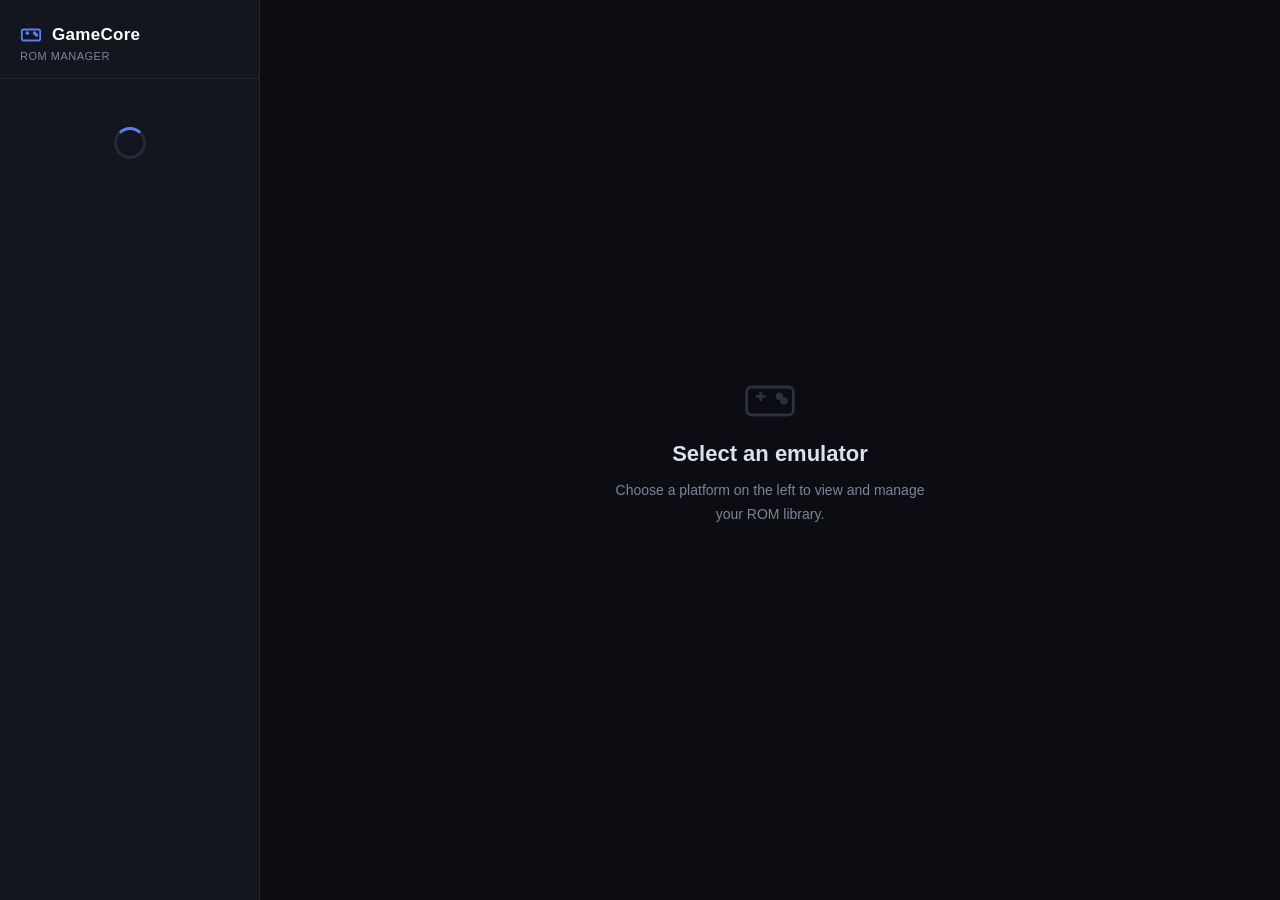
==== addons/rom-manager/web/index.html @ 2604e0b7 "rom-manager: show cleaned game titles like the TV UI Cards now display clean_name() (tags like '(Eur" ====
<!DOCTYPE html>
<html lang="en">
<head>
<meta charset="UTF-8">
<meta name="viewport" content="width=device-width, initial-scale=1.0">
<title>GameCore — ROM Manager</title>
<link rel="stylesheet" href="gamecore-nav.css">
<script src="gamecore-nav.js" defer></script>
<style>
/* The shared nav bar is fixed at the top — shrink the full-height panes. */
body.gc-nav-present #sidebar,
body.gc-nav-present #main { height: calc(100vh - 44px); }
</style>
<style>
*,*::before,*::after{box-sizing:border-box;margin:0;padding:0}
:root{
  --bg:        #0b0d12;
  --surface:   #13161e;
  --surface2:  #1c202c;
  --surface3:  #252a38;
  --border:    rgba(255,255,255,0.07);
  --text:      #dde1ed;
  --text2:     #7d8499;
  --accent:    #5c7cfa;
  --danger:    #f04040;
  --success:   #40d480;
  --radius:    10px;
  --sidebar-w: 260px;
  --font:      -apple-system,BlinkMacSystemFont,"Segoe UI",Roboto,sans-serif;
}
html,body{height:100%;overflow:hidden}
body{font-family:var(--font);background:var(--bg);color:var(--text);display:flex;font-size:14px}
::-webkit-scrollbar{width:6px;height:6px}
::-webkit-scrollbar-track{background:transparent}
::-webkit-scrollbar-thumb{background:var(--surface3);border-radius:3px}

#sidebar{
  width:var(--sidebar-w);min-width:var(--sidebar-w);height:100vh;
  background:var(--surface);border-right:1px solid var(--border);
  display:flex;flex-direction:column;overflow:hidden;
}
.sidebar-header{padding:24px 20px 16px;border-bottom:1px solid var(--border);flex-shrink:0}
.sidebar-logo{display:flex;align-items:center;gap:10px;font-weight:700;font-size:17px;letter-spacing:.3px;color:#fff}
.sidebar-logo svg{color:var(--accent)}
.sidebar-sub{margin-top:4px;font-size:11px;color:var(--text2);letter-spacing:.5px;text-transform:uppercase}
.emu-list{flex:1;overflow-y:auto;padding:8px 0}
.emu-item{
  display:flex;align-items:center;gap:12px;padding:10px 16px;cursor:pointer;
  border-left:3px solid transparent;transition:background .15s,border-color .15s;
  position:relative;user-select:none;
}
.emu-item:hover{background:var(--surface2)}
.emu-item.active{background:var(--surface2);border-left-color:var(--emu-color,var(--accent))}
.emu-item.active .emu-name{color:#fff}
.emu-icon{width:32px;height:32px;border-radius:6px;object-fit:contain;background:var(--surface3);padding:3px;flex-shrink:0}
.emu-info{flex:1;min-width:0}
.emu-name{font-weight:500;font-size:13px;white-space:nowrap;overflow:hidden;text-overflow:ellipsis}
.emu-platform{font-size:11px;color:var(--text2);margin-top:1px}
.emu-badge{
  background:var(--surface3);color:var(--text2);font-size:11px;font-weight:600;
  padding:2px 7px;border-radius:20px;flex-shrink:0;
}
.emu-item.active .emu-badge{background:var(--emu-color,var(--accent));color:#fff}

#main{flex:1;display:flex;flex-direction:column;height:100vh;overflow:hidden}
.top-bar{
  display:flex;align-items:center;justify-content:space-between;padding:18px 28px;
  border-bottom:1px solid var(--border);flex-shrink:0;background:var(--surface);gap:16px;
}
.top-bar-left{display:flex;align-items:center;gap:14px}
.platform-badge{font-size:12px;font-weight:600;padding:4px 12px;border-radius:20px;background:var(--emu-color,var(--accent));color:#fff;letter-spacing:.3px}
.top-title{font-size:18px;font-weight:700;color:#fff}
.btn{display:inline-flex;align-items:center;gap:7px;padding:8px 16px;border-radius:var(--radius);border:none;cursor:pointer;font-size:13px;font-weight:600;transition:opacity .15s,transform .1s}
.btn:active{transform:scale(.97)}
.btn-primary{background:var(--accent);color:#fff}
.btn-primary:hover{opacity:.88}
.btn-outline{background:transparent;color:var(--text);border:1px solid var(--border)}
.btn-outline:hover{background:var(--surface2);border-color:rgba(255,255,255,.15)}
.content{flex:1;overflow-y:auto;padding:28px}

.empty-state{display:flex;flex-direction:column;align-items:center;justify-content:center;height:100%;gap:16px;color:var(--text2);text-align:center}
.empty-icon{width:72px;height:72px;border:2px dashed var(--border);border-radius:50%;display:flex;align-items:center;justify-content:center;color:var(--text2)}
.empty-title{font-size:15px;font-weight:600;color:var(--text)}
.empty-sub{font-size:13px;max-width:280px;line-height:1.6}

.games-grid{display:grid;grid-template-columns:repeat(auto-fill,minmax(180px,1fr));gap:14px;margin-bottom:24px}
.game-card{background:var(--surface);border:1px solid var(--border);border-radius:var(--radius);overflow:hidden;display:flex;flex-direction:column;transition:border-color .15s,transform .15s;position:relative}
.game-card:hover{border-color:var(--emu-color,var(--accent));transform:translateY(-2px)}
.card-thumb{height:100px;background:linear-gradient(135deg,var(--surface2),var(--surface3));display:flex;align-items:center;justify-content:center;font-size:36px;flex-shrink:0;position:relative}
.card-ext{position:absolute;bottom:6px;right:8px;font-size:10px;font-weight:700;letter-spacing:.5px;background:rgba(0,0,0,.6);color:var(--text2);padding:2px 6px;border-radius:4px}
.card-body{padding:10px 12px;flex:1;display:flex;flex-direction:column;gap:4px}
.card-name{font-size:12px;font-weight:600;color:var(--text);word-break:break-all;line-height:1.4;display:-webkit-box;-webkit-line-clamp:2;-webkit-box-orient:vertical;overflow:hidden}
.card-size{font-size:11px;color:var(--text2);margin-top:auto}
.card-del{position:absolute;top:6px;right:6px;width:22px;height:22px;border-radius:50%;background:rgba(0,0,0,.7);color:#ff5555;border:none;cursor:pointer;display:flex;align-items:center;justify-content:center;font-size:14px;line-height:1;opacity:0;transition:opacity .15s,background .15s}
.game-card:hover .card-del{opacity:1}
.card-del:hover{background:var(--danger);color:#fff}

.drop-zone{border:2px dashed var(--border);border-radius:var(--radius);padding:28px;text-align:center;color:var(--text2);cursor:pointer;transition:border-color .2s,background .2s;display:flex;flex-direction:column;align-items:center;gap:10px}
.drop-zone:hover,.drop-zone.hover{border-color:var(--emu-color,var(--accent));background:rgba(92,124,250,.05);color:var(--text)}
.drop-zone svg{opacity:.5}
.drop-zone:hover svg,.drop-zone.hover svg{opacity:1}
.drop-zone input{display:none}

#drag-overlay{position:fixed;inset:0;background:rgba(11,13,18,.92);backdrop-filter:blur(6px);display:none;flex-direction:column;align-items:center;justify-content:center;gap:20px;z-index:100;pointer-events:none}
#drag-overlay.visible{display:flex}
.drag-overlay-box{width:420px;max-width:90vw;border:2px dashed var(--emu-color,var(--accent));border-radius:20px;padding:52px 40px;text-align:center;display:flex;flex-direction:column;align-items:center;gap:14px;animation:pulse 1.5s ease-in-out infinite}
.drag-overlay-box svg{color:var(--emu-color,var(--accent));opacity:.9}
.drag-title{font-size:20px;font-weight:700;color:#fff}
.drag-sub{font-size:14px;color:var(--text2)}
@keyframes pulse{0%,100%{box-shadow:0 0 0 0 rgba(92,124,250,.3)}50%{box-shadow:0 0 0 12px rgba(92,124,250,0)}}

#toasts{position:fixed;bottom:24px;right:24px;display:flex;flex-direction:column;gap:10px;z-index:200;width:340px}
.toast{background:var(--surface);border:1px solid var(--border);border-radius:var(--radius);padding:12px 14px;display:flex;flex-direction:column;gap:8px;box-shadow:0 8px 32px rgba(0,0,0,.5);animation:slideIn .2s ease}
@keyframes slideIn{from{transform:translateX(120%);opacity:0}to{transform:none;opacity:1}}
.toast-row{display:flex;align-items:center;gap:10px}
.toast-name{flex:1;font-size:12px;color:var(--text);white-space:nowrap;overflow:hidden;text-overflow:ellipsis;font-weight:500}
.toast-state{font-size:11px;color:var(--text2)}
.progress-bar{height:3px;background:var(--surface3);border-radius:2px;overflow:hidden}
.progress-fill{height:100%;background:var(--emu-color,var(--accent));border-radius:2px;transition:width .1s}

#welcome{display:flex;flex-direction:column;align-items:center;justify-content:center;height:100%;gap:12px;color:var(--text2);text-align:center}
#welcome h2{font-size:22px;color:var(--text);font-weight:700}
#welcome p{font-size:14px;max-width:320px;line-height:1.7}

.spinner{width:32px;height:32px;border:3px solid var(--surface3);border-top-color:var(--accent);border-radius:50%;animation:spin .6s linear infinite}
@keyframes spin{to{transform:rotate(360deg)}}

/* Overlay modal */
#overlay-modal{position:fixed;inset:0;background:rgba(0,0,0,.7);backdrop-filter:blur(6px);z-index:300;display:none;align-items:center;justify-content:center}
#overlay-modal.open{display:flex}
.om-box{background:var(--surface);border:1px solid var(--border);border-radius:16px;width:560px;max-width:95vw;overflow:hidden;display:flex;flex-direction:column}
.om-header{display:flex;align-items:center;justify-content:space-between;padding:20px 24px;border-bottom:1px solid var(--border)}
.om-title{font-size:16px;font-weight:700;color:#fff}
.om-close{background:none;border:none;color:var(--text2);cursor:pointer;font-size:22px;line-height:1;padding:0 4px;transition:color .15s}
.om-close:hover{color:#fff}
.om-body{padding:24px;display:flex;flex-direction:column;gap:20px}
.om-preview{width:100%;aspect-ratio:16/9;border-radius:10px;border:1px solid var(--border);background:var(--surface2);display:flex;align-items:center;justify-content:center;overflow:hidden;position:relative}
.om-preview img{width:100%;height:100%;object-fit:contain}
.om-preview .om-none{color:var(--text2);font-size:13px;display:flex;flex-direction:column;align-items:center;gap:8px}
.om-drop{border:2px dashed var(--border);border-radius:10px;padding:22px;text-align:center;cursor:pointer;transition:border-color .2s,background .2s;display:flex;flex-direction:column;align-items:center;gap:8px;color:var(--text2)}
.om-drop:hover,.om-drop.hover{border-color:var(--emu-color,var(--accent));background:rgba(92,124,250,.05);color:var(--text)}
.om-drop svg{opacity:.6}
.om-drop input{display:none}
.om-footer{display:flex;align-items:center;justify-content:space-between;padding:16px 24px;border-top:1px solid var(--border)}
.om-hint{font-size:12px;color:var(--text2)}
.btn-danger{background:transparent;color:var(--danger);border:1px solid var(--danger)}
.btn-danger:hover{background:var(--danger);color:#fff}
</style>
</head>
<body>

<aside id="sidebar">
  <div class="sidebar-header">
    <div class="sidebar-logo">
      <svg width="22" height="22" viewBox="0 0 24 24" fill="none" stroke="currentColor" stroke-width="2">
        <rect x="2" y="6" width="20" height="12" rx="2"/>
        <path d="M6 10h4M8 8v4"/>
        <circle cx="16" cy="10" r="1" fill="currentColor"/>
        <circle cx="18" cy="12" r="1" fill="currentColor"/>
      </svg>
      GameCore
    </div>
    <div class="sidebar-sub" id="sidebar-sub">ROM Manager</div>
  </div>
  <div class="emu-list" id="emu-list">
    <div style="padding:40px 20px;text-align:center"><div class="spinner" style="margin:0 auto"></div></div>
  </div>
</aside>

<main id="main">
  <div class="top-bar" id="top-bar" style="display:none">
    <div class="top-bar-left">
      <span class="platform-badge" id="top-badge">–</span>
      <span class="top-title" id="top-title">Select an emulator</span>
    </div>
    <button class="btn btn-outline" id="btn-overlay" onclick="openOverlayModal()" style="display:none">
      <svg width="14" height="14" viewBox="0 0 24 24" fill="none" stroke="currentColor" stroke-width="2"><rect x="2" y="4" width="20" height="16" rx="2"/><path d="M7 8h10M7 12h6"/></svg>
      Overlay
    </button>
    <button class="btn btn-primary" id="btn-add" onclick="triggerFileInput()">
      <svg width="14" height="14" viewBox="0 0 24 24" fill="none" stroke="currentColor" stroke-width="2.5"><path d="M12 5v14M5 12h14"/></svg>
      <span id="btn-add-label">Add ROMs</span>
    </button>
    <input type="file" id="file-input" multiple style="display:none" onchange="handleFileInput(this)">
  </div>

  <div class="content" id="content">
    <div id="welcome">
      <svg width="56" height="56" viewBox="0 0 24 24" fill="none" stroke="currentColor" stroke-width="1.2" opacity=".3">
        <rect x="2" y="6" width="20" height="12" rx="2"/>
        <path d="M6 10h4M8 8v4"/>
        <circle cx="16" cy="10" r="1" fill="currentColor"/>
        <circle cx="18" cy="12" r="1" fill="currentColor"/>
      </svg>
      <h2>Select an emulator</h2>
      <p>Choose a platform on the left to view and manage your ROM library.</p>
    </div>
  </div>
</main>

<div id="drag-overlay">
  <div class="drag-overlay-box" id="drag-box">
    <svg width="48" height="48" viewBox="0 0 24 24" fill="none" stroke="currentColor" stroke-width="1.5">
      <path d="M21 15v4a2 2 0 0 1-2 2H5a2 2 0 0 1-2-2v-4"/>
      <polyline points="17 8 12 3 7 8"/>
      <line x1="12" y1="3" x2="12" y2="15"/>
    </svg>
    <div class="drag-title">Drop to add ROMs</div>
    <div class="drag-sub" id="drag-sub-text">Select an emulator first</div>
  </div>
</div>

<!-- Overlay modal -->
<div id="overlay-modal">
  <div class="om-box">
    <div class="om-header">
      <span class="om-title" id="om-title">Overlay — —</span>
      <button class="om-close" onclick="closeOverlayModal()">×</button>
    </div>
    <div class="om-body">
      <div class="om-preview" id="om-preview">
        <div class="om-none" id="om-none">
          <svg width="36" height="36" viewBox="0 0 24 24" fill="none" stroke="currentColor" stroke-width="1.2"><rect x="2" y="4" width="20" height="16" rx="2"/><path d="M7 8h10M7 12h6"/></svg>
          No overlay set
        </div>
        <img id="om-img" src="" alt="" style="display:none" onload="omImgLoaded()" onerror="omImgError()">
      </div>
      <label class="om-drop" id="om-drop"
             ondragover="omDzOver(event,this)" ondragleave="omDzLeave(this)" ondrop="omDzDrop(event)">
        <svg width="24" height="24" viewBox="0 0 24 24" fill="none" stroke="currentColor" stroke-width="1.5">
          <path d="M21 15v4a2 2 0 0 1-2 2H5a2 2 0 0 1-2-2v-4"/>
          <polyline points="17 8 12 3 7 8"/>
          <line x1="12" y1="3" x2="12" y2="15"/>
        </svg>
        <span style="font-size:13px;font-weight:600">Drop a PNG here or click to browse</span>
        <span style="font-size:12px">Recommended: 1920×1080 PNG with transparent center</span>
        <input type="file" accept="image/png,image/jpeg,image/webp" onchange="omFileInput(this)">
      </label>
    </div>
    <div class="om-footer">
      <span class="om-hint" id="om-hint"></span>
      <div style="display:flex;gap:10px">
        <button class="btn btn-danger" id="om-delete" onclick="deleteOverlay()" style="display:none">Remove</button>
        <button class="btn btn-outline" onclick="closeOverlayModal()">Close</button>
      </div>
    </div>
  </div>
</div>

<div id="toasts"></div>

<script>
// ROM API is served by this addon (same origin); icons and overlays live on
// the GameCore core. Same convention as gamecore-nav.js (?gcport override).
const CORE = location.protocol + '//' + location.hostname + ':' +
  (new URLSearchParams(location.search).get('gcport') ||
   localStorage.getItem('gamecore.corePort') || '8765');

let emulators = [];
let activeEmu = null;
let dragDepth = 0;

const EXT_EMOJI = {
  ISO:'💿', BIN:'💿', CUE:'💿',
  XCI:'🎮', NSP:'🎮', PKG:'📦',
  N64:'🎮', Z64:'🎮', V64:'🎮',
  NDS:'🎮', GBA:'🎮', GBC:'🎮', GB:'🎮',
  CSO:'💿', RVZ:'💿', GCM:'💿',
  WUX:'📦', RPX:'📦',
  ZIP:'🗜️',
};

function getEmoji(ext) { return EXT_EMOJI[ext?.toUpperCase()] || '🎮'; }

function setAccentColor(color) {
  document.documentElement.style.setProperty('--emu-color', color);
}

async function loadEmulators() {
  const res = await fetch('/api/emulators');
  emulators = await res.json();
  renderSidebar();
}

function renderSidebar() {
  const list = document.getElementById('emu-list');
  const totalRoms = emulators.reduce((s, e) => s + e.romCount, 0);
  document.getElementById('sidebar-sub').textContent =
    `${totalRoms} ROM${totalRoms !== 1 ? 's' : ''} · ${emulators.length} platforms`;

  list.innerHTML = emulators.map(e => `
    <div class="emu-item" id="emu-${e.id}" onclick="selectEmulator('${e.id}')"
         style="--emu-color:${e.color}">
      <img class="emu-icon" src="${CORE}/${e.iconPath}" alt="${e.platform}" onerror="this.style.display='none'">
      <div class="emu-info">
        <div class="emu-name">${e.platform}</div>
        ${e.totalSize ? `<div class="emu-platform">${e.totalSize}</div>` : ''}
      </div>
      <span class="emu-badge" id="badge-${e.id}">${e.romCount}</span>
    </div>
  `).join('');
}

async function selectEmulator(id) {
  activeEmu = emulators.find(e => e.id === id);
  if (!activeEmu) return;

  document.querySelectorAll('.emu-item').forEach(el => el.classList.remove('active'));
  const item = document.getElementById(`emu-${id}`);
  item.classList.add('active');

  setAccentColor(activeEmu.color);

  document.getElementById('top-bar').style.display = '';
  document.getElementById('btn-overlay').style.display = '';
  document.getElementById('top-badge').textContent = activeEmu.platform;
  document.getElementById('top-title').textContent = `${activeEmu.platform} Library`;
  // Folder-based systems (PS3 disc games…) upload whole game folders: the
  // browse picker switches to directory mode and the hints say "folder".
  const fileInput = document.getElementById('file-input');
  fileInput.webkitdirectory = !!activeEmu.scanDirs;
  document.getElementById('btn-add-label').textContent =
    activeEmu.scanDirs ? 'Add game folder' : 'Add ROMs';
  const extList = activeEmu.scanDirs ? 'game folders' : (activeEmu.extensions || []).join('  ');
  document.getElementById('drag-sub-text').innerHTML =
    `Drop ${activeEmu.scanDirs ? 'a game folder' : 'files'} for <strong>${activeEmu.platform}</strong><br>
     <span style="font-size:12px;opacity:.7">${escHtml(extList)}</span>`;

  await loadRoms(id);
}

async function loadRoms(emuId) {
  const content = document.getElementById('content');
  content.innerHTML = '<div style="display:flex;justify-content:center;padding:60px"><div class="spinner"></div></div>';

  const res = await fetch(`/api/roms/${emuId}`);
  const roms = await res.json();

  const badge = document.getElementById(`badge-${emuId}`);
  if (badge) badge.textContent = roms.length;

  if (roms.length === 0) {
    content.innerHTML = `
      <div class="empty-state" style="height:auto;padding:60px 0">
        <div class="empty-icon">
          <svg width="32" height="32" viewBox="0 0 24 24" fill="none" stroke="currentColor" stroke-width="1.5">
            <path d="M21 15v4a2 2 0 0 1-2 2H5a2 2 0 0 1-2-2v-4"/>
            <polyline points="17 8 12 3 7 8"/>
            <line x1="12" y1="3" x2="12" y2="15"/>
          </svg>
        </div>
        <div class="empty-title">No ROMs yet</div>
        <div class="empty-sub">Drag &amp; drop ROM files here, or click <strong>Add ROMs</strong> above.</div>
      </div>
      ${dropZoneHTML()}
    `;
  } else {
    content.innerHTML = `
      <div class="games-grid">${roms.map(r => gameCardHTML(emuId, r)).join('')}</div>
      ${dropZoneHTML()}
    `;
  }
}

function gameCardHTML(emuId, rom) {
  return `
    <div class="game-card">
      <div class="card-thumb">
        ${getEmoji(rom.ext)}
        <span class="card-ext">${rom.ext}</span>
      </div>
      <div class="card-body">
        <div class="card-name" title="${escHtml(rom.name)}">${escHtml(rom.displayName || rom.name)}</div>
        <div class="card-size">${rom.sizeHuman}</div>
      </div>
      <button class="card-del" title="Delete" onclick="deleteRom('${emuId}','${escAttr(rom.name)}',this)">×</button>
    </div>
  `;
}

function dropZoneHTML() {
  const dirs = !!(activeEmu && activeEmu.scanDirs);
  const exts = dirs ? 'game folders' : (activeEmu ? (activeEmu.extensions || []).join('  ') : '');
  return `
    <label class="drop-zone" id="drop-zone-inner"
           ondragover="dzOver(event,this)" ondragleave="dzLeave(this)" ondrop="dzDrop(event)">
      <svg width="28" height="28" viewBox="0 0 24 24" fill="none" stroke="currentColor" stroke-width="1.5">
        <path d="M21 15v4a2 2 0 0 1-2 2H5a2 2 0 0 1-2-2v-4"/>
        <polyline points="17 8 12 3 7 8"/>
        <line x1="12" y1="3" x2="12" y2="15"/>
      </svg>
      <span style="font-size:13px;font-weight:600">Drag &amp; drop ${dirs ? 'a game folder' : 'ROMs'} here</span>
      <span style="font-size:12px;color:var(--text2)">or click to browse ${dirs ? 'for a folder' : 'files'}</span>
      ${exts ? `<span style="font-size:11px;color:var(--text2);letter-spacing:.3px">${escHtml(exts)}</span>` : ''}
      <input type="file" multiple ${dirs ? 'webkitdirectory' : ''} onchange="handleFileInput(this)">
    </label>
  `;
}

async function deleteRom(emuId, filename, btn) {
  if (!confirm(`Delete "${filename}"?`)) return;
  btn.disabled = true;
  btn.textContent = '…';
  const res = await fetch(`/api/roms/${emuId}/${encodeURIComponent(filename)}`, {method:'DELETE'});
  if (res.ok) {
    btn.closest('.game-card').remove();
    const grid = document.querySelector('.games-grid');
    if (grid && grid.children.length === 0) await loadRoms(emuId);
    const badge = document.getElementById(`badge-${emuId}`);
    if (badge) badge.textContent = Math.max(0, parseInt(badge.textContent) - 1);
  } else {
    btn.textContent = '×';
    btn.disabled = false;
    alert('Delete failed.');
  }
}

function triggerFileInput() {
  if (!activeEmu) { alert('Select an emulator first.'); return; }
  document.getElementById('file-input').click();
}

function handleFileInput(input) {
  if (!activeEmu) { alert('Select an emulator first.'); return; }
  uploadFiles(Array.from(input.files));
  input.value = '';
}

function uploadFiles(files) {
  if (!activeEmu || !files.length) return;
  if (activeEmu.scanDirs) {
    // Folder-based system: files must come from the directory picker, which
    // stamps webkitRelativePath ("Game/PS3_GAME/…"). Group them per game.
    const entries = files.filter(f => f.webkitRelativePath)
                         .map(f => ({ file: f, relpath: f.webkitRelativePath }));
    if (!entries.length) {
      alert(`${activeEmu.platform} games are folders — drop the whole game folder here.`);
      return;
    }
    for (const [game, batch] of groupByTopDir(entries)) uploadFolder(game, batch, activeEmu.id);
    return;
  }
  files.forEach(f => uploadOne(f, activeEmu.id));
}

function groupByTopDir(entries) {
  const games = new Map();
  for (const e of entries) {
    const top = e.relpath.split('/')[0];
    if (!games.has(top)) games.set(top, []);
    games.get(top).push(e);
  }
  return games;
}

function uploadOne(file, emuId) {
  const toastId = `toast-${Date.now()}-${Math.random()}`;
  const toastEl = document.createElement('div');
  toastEl.className = 'toast';
  toastEl.id = toastId;
  toastEl.innerHTML = `
    <div class="toast-row">
      <span class="toast-name" title="${escHtml(file.name)}">${escHtml(file.name)}</span>
      <span class="toast-state" id="${toastId}-state">0%</span>
    </div>
    <div class="progress-bar"><div class="progress-fill" id="${toastId}-fill" style="width:0"></div></div>
  `;
  document.getElementById('toasts').appendChild(toastEl);

  const xhr = new XMLHttpRequest();
  const form = new FormData();
  form.append('file', file);

  xhr.upload.onprogress = e => {
    if (!e.lengthComputable) return;
    const pct = Math.round(e.loaded / e.total * 100);
    document.getElementById(`${toastId}-fill`).style.width = pct + '%';
    document.getElementById(`${toastId}-state`).textContent = pct + '%';
  };

  xhr.onload = () => {
    const stateEl = document.getElementById(`${toastId}-state`);
    const fillEl  = document.getElementById(`${toastId}-fill`);
    if (xhr.status === 200) {
      stateEl.textContent = 'Done';
      stateEl.style.color = 'var(--success)';
      fillEl.style.width = '100%';
      fillEl.style.background = 'var(--success)';
      if (activeEmu && activeEmu.id === emuId) loadRoms(emuId);
      setTimeout(() => toastEl.remove(), 3000);
    } else {
      stateEl.textContent = 'Failed';
      stateEl.style.color = 'var(--danger)';
      fillEl.style.background = 'var(--danger)';
      setTimeout(() => toastEl.remove(), 5000);
    }
  };

  xhr.onerror = () => {
    document.getElementById(`${toastId}-state`).textContent = 'Error';
    setTimeout(() => toastEl.remove(), 5000);
  };

  xhr.open('POST', `/api/roms/${emuId}/upload`);
  xhr.send(form);
}

function dzOver(e, el) { e.preventDefault(); el.classList.add('hover'); }
function dzLeave(el) { el.classList.remove('hover'); }
function dzDrop(e) {
  e.preventDefault();
  document.getElementById('drop-zone-inner')?.classList.remove('hover');
  handleDrop(e);
}

// ── Folder drops (PS3-style disc games) ───────────────────────────────────────
// webkitGetAsEntry() only works synchronously inside the drop event, so the
// entries are grabbed here and traversed asynchronously afterwards.
function handleDrop(e) {
  if (!activeEmu) { alert('Select an emulator first.'); return; }
  if (!activeEmu.scanDirs) {
    uploadFiles(Array.from(e.dataTransfer.files));
    return;
  }
  const entries = Array.from(e.dataTransfer.items || [])
    .map(i => i.webkitGetAsEntry && i.webkitGetAsEntry())
    .filter(Boolean);
  const dirs = entries.filter(en => en.isDirectory);
  if (!dirs.length) {
    alert(`${activeEmu.platform} games are folders — drop the whole game folder here.`);
    return;
  }
  dirs.forEach(dir => uploadDroppedDir(dir, activeEmu.id));
}

async function uploadDroppedDir(dirEntry, emuId) {
  const collected = [];
  try {
    await collectDirEntry(dirEntry, dirEntry.name, collected);
  } catch (err) {
    alert(`Could not read "${dirEntry.name}": ${err.message || err}`);
    return;
  }
  if (!collected.length) { alert(`"${dirEntry.name}" is empty.`); return; }
  uploadFolder(dirEntry.name, collected, emuId);
}

function readAllEntries(reader) {
  // readEntries returns at most ~100 entries per call — drain it.
  return new Promise((resolve, reject) => {
    const all = [];
    (function next() {
      reader.readEntries(batch => {
        if (!batch.length) return resolve(all);
        all.push(...batch);
        next();
      }, reject);
    })();
  });
}

async function collectDirEntry(entry, path, out) {
  if (entry.isFile) {
    const file = await new Promise((res, rej) => entry.file(res, rej));
    out.push({ file, relpath: path });
  } else if (entry.isDirectory) {
    const children = await readAllEntries(entry.createReader());
    for (const c of children) await collectDirEntry(c, path + '/' + c.name, out);
  }
}

// One toast per game folder, aggregated progress across all its files.
async function uploadFolder(gameName, entries, emuId) {
  const toastId = `toast-${Date.now()}-${Math.random()}`;
  const toastEl = document.createElement('div');
  toastEl.className = 'toast';
  toastEl.innerHTML = `
    <div class="toast-row">
      <span class="toast-name" title="${escHtml(gameName)}">📁 ${escHtml(gameName)}</span>
      <span class="toast-state" id="${toastId}-state">0%</span>
    </div>
    <div class="progress-bar"><div class="progress-fill" id="${toastId}-fill" style="width:0"></div></div>
  `;
  document.getElementById('toasts').appendChild(toastEl);
  const stateEl = document.getElementById(`${toastId}-state`);
  const fillEl  = document.getElementById(`${toastId}-fill`);

  const total = entries.reduce((s, x) => s + x.file.size, 0);
  let doneBytes = 0;
  for (let i = 0; i < entries.length; i++) {
    const { file, relpath } = entries[i];
    try {
      await uploadEntry(file, relpath, emuId, i === entries.length - 1, loaded => {
        const pct = total ? Math.min(100, Math.round((doneBytes + loaded) / total * 100)) : 0;
        fillEl.style.width = pct + '%';
        stateEl.textContent = `${pct}% · ${i + 1}/${entries.length} files`;
      });
    } catch (err) {
      stateEl.textContent = `Failed: ${String(err).slice(0, 60)}`;
      stateEl.style.color = 'var(--danger)';
      fillEl.style.background = 'var(--danger)';
      setTimeout(() => toastEl.remove(), 8000);
      return;
    }
    doneBytes += file.size;
  }
  stateEl.textContent = 'Done';
  stateEl.style.color = 'var(--success)';
  fillEl.style.width = '100%';
  fillEl.style.background = 'var(--success)';
  if (activeEmu && activeEmu.id === emuId) loadRoms(emuId);
  setTimeout(() => toastEl.remove(), 3000);
}

function uploadEntry(file, relpath, emuId, isLast, onProgress) {
  return new Promise((resolve, reject) => {
    const xhr = new XMLHttpRequest();
    const form = new FormData();
    form.append('file', file);
    form.append('relpath', relpath);
    form.append('last', isLast ? '1' : '0');
    xhr.upload.onprogress = e => { if (e.lengthComputable) onProgress(e.loaded); };
    xhr.onload = () => {
      if (xhr.status === 200) return resolve();
      let msg = `HTTP ${xhr.status}`;
      try { msg = JSON.parse(xhr.responseText).detail || msg; } catch {}
      reject(new Error(msg));
    };
    xhr.onerror = () => reject(new Error('network error'));
    xhr.open('POST', `/api/roms/${emuId}/upload-entry`);
    xhr.send(form);
  });
}

document.addEventListener('dragenter', e => {
  if (!e.dataTransfer.types.includes('Files')) return;
  dragDepth++;
  document.getElementById('drag-overlay').classList.add('visible');
});
document.addEventListener('dragleave', e => {
  dragDepth--;
  if (dragDepth <= 0) { dragDepth = 0; document.getElementById('drag-overlay').classList.remove('visible'); }
});
document.addEventListener('dragover', e => e.preventDefault());
document.addEventListener('drop', e => {
  e.preventDefault();
  dragDepth = 0;
  document.getElementById('drag-overlay').classList.remove('visible');
  const hasFiles = e.dataTransfer.files.length ||
    Array.from(e.dataTransfer.items || []).some(i => i.kind === 'file');
  if (!hasFiles) return;
  handleDrop(e);
});

function escHtml(s) {
  return String(s).replace(/&/g,'&amp;').replace(/</g,'&lt;').replace(/>/g,'&gt;').replace(/"/g,'&quot;');
}
// For values inside single-quoted JS strings in inline handlers: JS-escape
// backslashes + single quotes first, THEN HTML-escape (so a ROM name with
// a double quote can't terminate the onclick attribute either).
function escAttr(s) { return escHtml(String(s).replace(/\\/g,'\\\\').replace(/'/g,"\\'")); }

// ── Overlay modal ──────────────────────────────────────────────────────────────
function openOverlayModal() {
  if (!activeEmu) return;
  document.getElementById('om-title').textContent = `Overlay — ${activeEmu.platform}`;
  document.getElementById('overlay-modal').classList.add('open');
  omLoadPreview();
}

function closeOverlayModal() {
  document.getElementById('overlay-modal').classList.remove('open');
}

function omLoadPreview() {
  const img = document.getElementById('om-img');
  img.src = `${CORE}/assets/overlays/${activeEmu.id}.png?t=${Date.now()}`;
  img.style.display = '';
  document.getElementById('om-none').style.display = 'none';
  document.getElementById('om-hint').textContent = '';
}

function omImgLoaded() {
  document.getElementById('om-none').style.display = 'none';
  document.getElementById('om-img').style.display = '';
  document.getElementById('om-delete').style.display = '';
  document.getElementById('om-hint').textContent = `/assets/overlays/${activeEmu.id}.png`;
}

function omImgError() {
  document.getElementById('om-img').style.display = 'none';
  document.getElementById('om-none').style.display = '';
  document.getElementById('om-delete').style.display = 'none';
  document.getElementById('om-hint').textContent = 'No overlay configured for this emulator';
}

function omDzOver(e, el) { e.preventDefault(); el.classList.add('hover'); }
function omDzLeave(el) { el.classList.remove('hover'); }
function omDzDrop(e) {
  e.preventDefault();
  document.getElementById('om-drop').classList.remove('hover');
  const file = e.dataTransfer.files[0];
  if (file) omUpload(file);
}
function omFileInput(input) {
  const file = input.files[0];
  if (file) omUpload(file);
  input.value = '';
}

async function omUpload(file) {
  const hint = document.getElementById('om-hint');
  hint.textContent = 'Uploading…';
  const form = new FormData();
  form.append('file', file);
  const res = await fetch(`${CORE}/api/overlays/${activeEmu.id}`, { method: 'POST', body: form });
  if (res.ok) {
    hint.textContent = 'Saved!';
    omLoadPreview();
  } else {
    hint.textContent = 'Upload failed.';
  }
}

async function deleteOverlay() {
  if (!confirm('Remove the overlay for this emulator?')) return;
  const res = await fetch(`${CORE}/api/overlays/${activeEmu.id}`, { method: 'DELETE' });
  if (res.ok) omImgError();
}

document.getElementById('overlay-modal').addEventListener('click', e => {
  if (e.target === document.getElementById('overlay-modal')) closeOverlayModal();
});

loadEmulators();
</script>
</body>
</html>
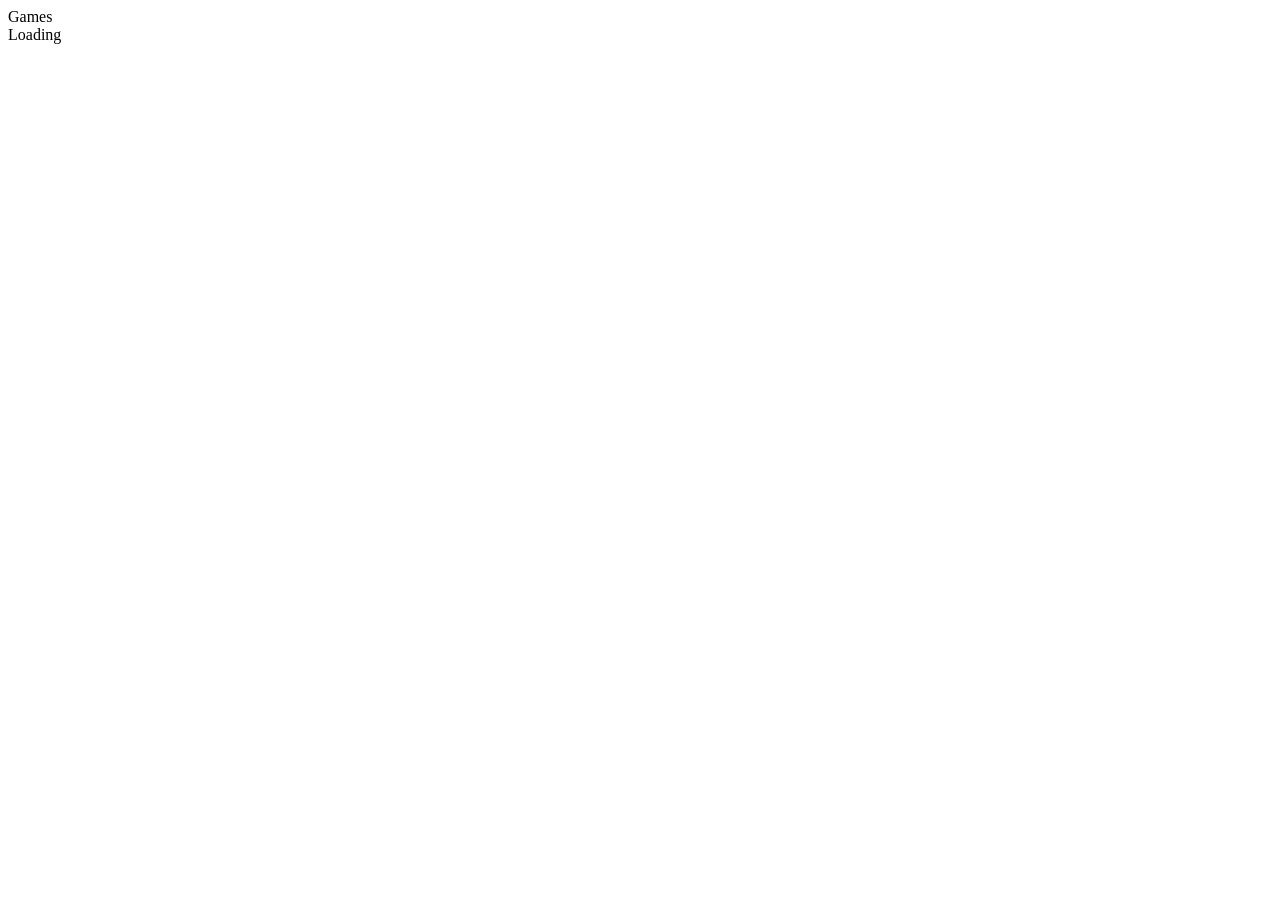
==== commit e32ed938: "feat(rom-manager): redesign the page as a cover grid A ROM list is easier to scan by its box art, wh" ====
--- a/addons/rom-manager/web/index.html
+++ b/addons/rom-manager/web/index.html
@@ -3,440 +3,272 @@
 <head>
 <meta charset="UTF-8">
 <meta name="viewport" content="width=device-width, initial-scale=1.0">
-<title>GameCore — ROM Manager</title>
+<title>GameCore games</title>
+<link rel="stylesheet" href="gamecore-ui.css">
 <link rel="stylesheet" href="gamecore-nav.css">
+<script src="gamecore-icons.js"></script>
 <script src="gamecore-nav.js" defer></script>
 <style>
-/* The shared nav bar is fixed at the top — shrink the full-height panes. */
-body.gc-nav-present #sidebar,
-body.gc-nav-present #main { height: calc(100vh - 44px); }
-</style>
-<style>
-*,*::before,*::after{box-sizing:border-box;margin:0;padding:0}
-:root{
-  --bg:        #0b0d12;
-  --surface:   #13161e;
-  --surface2:  #1c202c;
-  --surface3:  #252a38;
-  --border:    rgba(255,255,255,0.07);
-  --text:      #dde1ed;
-  --text2:     #7d8499;
-  --accent:    #5c7cfa;
-  --danger:    #f04040;
-  --success:   #40d480;
-  --radius:    10px;
-  --sidebar-w: 260px;
-  --font:      -apple-system,BlinkMacSystemFont,"Segoe UI",Roboto,sans-serif;
-}
-html,body{height:100%;overflow:hidden}
-body{font-family:var(--font);background:var(--bg);color:var(--text);display:flex;font-size:14px}
-::-webkit-scrollbar{width:6px;height:6px}
-::-webkit-scrollbar-track{background:transparent}
-::-webkit-scrollbar-thumb{background:var(--surface3);border-radius:3px}
-
-#sidebar{
-  width:var(--sidebar-w);min-width:var(--sidebar-w);height:100vh;
-  background:var(--surface);border-right:1px solid var(--border);
-  display:flex;flex-direction:column;overflow:hidden;
-}
-.sidebar-header{padding:24px 20px 16px;border-bottom:1px solid var(--border);flex-shrink:0}
-.sidebar-logo{display:flex;align-items:center;gap:10px;font-weight:700;font-size:17px;letter-spacing:.3px;color:#fff}
-.sidebar-logo svg{color:var(--accent)}
-.sidebar-sub{margin-top:4px;font-size:11px;color:var(--text2);letter-spacing:.5px;text-transform:uppercase}
-.emu-list{flex:1;overflow-y:auto;padding:8px 0}
-.emu-item{
-  display:flex;align-items:center;gap:12px;padding:10px 16px;cursor:pointer;
-  border-left:3px solid transparent;transition:background .15s,border-color .15s;
-  position:relative;user-select:none;
-}
-.emu-item:hover{background:var(--surface2)}
-.emu-item.active{background:var(--surface2);border-left-color:var(--emu-color,var(--accent))}
-.emu-item.active .emu-name{color:#fff}
-.emu-icon{width:32px;height:32px;border-radius:6px;object-fit:contain;background:var(--surface3);padding:3px;flex-shrink:0}
-.emu-info{flex:1;min-width:0}
-.emu-name{font-weight:500;font-size:13px;white-space:nowrap;overflow:hidden;text-overflow:ellipsis}
-.emu-platform{font-size:11px;color:var(--text2);margin-top:1px}
-.emu-badge{
-  background:var(--surface3);color:var(--text2);font-size:11px;font-weight:600;
-  padding:2px 7px;border-radius:20px;flex-shrink:0;
-}
-.emu-item.active .emu-badge{background:var(--emu-color,var(--accent));color:#fff}
-
-#main{flex:1;display:flex;flex-direction:column;height:100vh;overflow:hidden}
-.top-bar{
-  display:flex;align-items:center;justify-content:space-between;padding:18px 28px;
-  border-bottom:1px solid var(--border);flex-shrink:0;background:var(--surface);gap:16px;
-}
-.top-bar-left{display:flex;align-items:center;gap:14px}
-.platform-badge{font-size:12px;font-weight:600;padding:4px 12px;border-radius:20px;background:var(--emu-color,var(--accent));color:#fff;letter-spacing:.3px}
-.top-title{font-size:18px;font-weight:700;color:#fff}
-.btn{display:inline-flex;align-items:center;gap:7px;padding:8px 16px;border-radius:var(--radius);border:none;cursor:pointer;font-size:13px;font-weight:600;transition:opacity .15s,transform .1s}
-.btn:active{transform:scale(.97)}
-.btn-primary{background:var(--accent);color:#fff}
-.btn-primary:hover{opacity:.88}
-.btn-outline{background:transparent;color:var(--text);border:1px solid var(--border)}
-.btn-outline:hover{background:var(--surface2);border-color:rgba(255,255,255,.15)}
-.content{flex:1;overflow-y:auto;padding:28px}
-
-.empty-state{display:flex;flex-direction:column;align-items:center;justify-content:center;height:100%;gap:16px;color:var(--text2);text-align:center}
-.empty-icon{width:72px;height:72px;border:2px dashed var(--border);border-radius:50%;display:flex;align-items:center;justify-content:center;color:var(--text2)}
-.empty-title{font-size:15px;font-weight:600;color:var(--text)}
-.empty-sub{font-size:13px;max-width:280px;line-height:1.6}
-
-.games-grid{display:grid;grid-template-columns:repeat(auto-fill,minmax(180px,1fr));gap:14px;margin-bottom:24px}
-.game-card{background:var(--surface);border:1px solid var(--border);border-radius:var(--radius);overflow:hidden;display:flex;flex-direction:column;transition:border-color .15s,transform .15s;position:relative}
-.game-card:hover{border-color:var(--emu-color,var(--accent));transform:translateY(-2px)}
-.card-thumb{height:100px;background:linear-gradient(135deg,var(--surface2),var(--surface3));display:flex;align-items:center;justify-content:center;font-size:36px;flex-shrink:0;position:relative}
-.card-ext{position:absolute;bottom:6px;right:8px;font-size:10px;font-weight:700;letter-spacing:.5px;background:rgba(0,0,0,.6);color:var(--text2);padding:2px 6px;border-radius:4px}
-.card-body{padding:10px 12px;flex:1;display:flex;flex-direction:column;gap:4px}
-.card-name{font-size:12px;font-weight:600;color:var(--text);word-break:break-all;line-height:1.4;display:-webkit-box;-webkit-line-clamp:2;-webkit-box-orient:vertical;overflow:hidden}
-.card-size{font-size:11px;color:var(--text2);margin-top:auto}
-.card-del{position:absolute;top:6px;right:6px;width:22px;height:22px;border-radius:50%;background:rgba(0,0,0,.7);color:#ff5555;border:none;cursor:pointer;display:flex;align-items:center;justify-content:center;font-size:14px;line-height:1;opacity:0;transition:opacity .15s,background .15s}
-.game-card:hover .card-del{opacity:1}
-.card-del:hover{background:var(--danger);color:#fff}
-
-.drop-zone{border:2px dashed var(--border);border-radius:var(--radius);padding:28px;text-align:center;color:var(--text2);cursor:pointer;transition:border-color .2s,background .2s;display:flex;flex-direction:column;align-items:center;gap:10px}
-.drop-zone:hover,.drop-zone.hover{border-color:var(--emu-color,var(--accent));background:rgba(92,124,250,.05);color:var(--text)}
-.drop-zone svg{opacity:.5}
-.drop-zone:hover svg,.drop-zone.hover svg{opacity:1}
-.drop-zone input{display:none}
-
-#drag-overlay{position:fixed;inset:0;background:rgba(11,13,18,.92);backdrop-filter:blur(6px);display:none;flex-direction:column;align-items:center;justify-content:center;gap:20px;z-index:100;pointer-events:none}
-#drag-overlay.visible{display:flex}
-.drag-overlay-box{width:420px;max-width:90vw;border:2px dashed var(--emu-color,var(--accent));border-radius:20px;padding:52px 40px;text-align:center;display:flex;flex-direction:column;align-items:center;gap:14px;animation:pulse 1.5s ease-in-out infinite}
-.drag-overlay-box svg{color:var(--emu-color,var(--accent));opacity:.9}
-.drag-title{font-size:20px;font-weight:700;color:#fff}
-.drag-sub{font-size:14px;color:var(--text2)}
-@keyframes pulse{0%,100%{box-shadow:0 0 0 0 rgba(92,124,250,.3)}50%{box-shadow:0 0 0 12px rgba(92,124,250,0)}}
-
-#toasts{position:fixed;bottom:24px;right:24px;display:flex;flex-direction:column;gap:10px;z-index:200;width:340px}
-.toast{background:var(--surface);border:1px solid var(--border);border-radius:var(--radius);padding:12px 14px;display:flex;flex-direction:column;gap:8px;box-shadow:0 8px 32px rgba(0,0,0,.5);animation:slideIn .2s ease}
-@keyframes slideIn{from{transform:translateX(120%);opacity:0}to{transform:none;opacity:1}}
-.toast-row{display:flex;align-items:center;gap:10px}
-.toast-name{flex:1;font-size:12px;color:var(--text);white-space:nowrap;overflow:hidden;text-overflow:ellipsis;font-weight:500}
-.toast-state{font-size:11px;color:var(--text2)}
-.progress-bar{height:3px;background:var(--surface3);border-radius:2px;overflow:hidden}
-.progress-fill{height:100%;background:var(--emu-color,var(--accent));border-radius:2px;transition:width .1s}
-
-#welcome{display:flex;flex-direction:column;align-items:center;justify-content:center;height:100%;gap:12px;color:var(--text2);text-align:center}
-#welcome h2{font-size:22px;color:var(--text);font-weight:700}
-#welcome p{font-size:14px;max-width:320px;line-height:1.7}
-
-.spinner{width:32px;height:32px;border:3px solid var(--surface3);border-top-color:var(--accent);border-radius:50%;animation:spin .6s linear infinite}
-@keyframes spin{to{transform:rotate(360deg)}}
-
-/* Overlay modal */
-#overlay-modal{position:fixed;inset:0;background:rgba(0,0,0,.7);backdrop-filter:blur(6px);z-index:300;display:none;align-items:center;justify-content:center}
-#overlay-modal.open{display:flex}
-.om-box{background:var(--surface);border:1px solid var(--border);border-radius:16px;width:560px;max-width:95vw;overflow:hidden;display:flex;flex-direction:column}
-.om-header{display:flex;align-items:center;justify-content:space-between;padding:20px 24px;border-bottom:1px solid var(--border)}
-.om-title{font-size:16px;font-weight:700;color:#fff}
-.om-close{background:none;border:none;color:var(--text2);cursor:pointer;font-size:22px;line-height:1;padding:0 4px;transition:color .15s}
-.om-close:hover{color:#fff}
-.om-body{padding:24px;display:flex;flex-direction:column;gap:20px}
-.om-preview{width:100%;aspect-ratio:16/9;border-radius:10px;border:1px solid var(--border);background:var(--surface2);display:flex;align-items:center;justify-content:center;overflow:hidden;position:relative}
-.om-preview img{width:100%;height:100%;object-fit:contain}
-.om-preview .om-none{color:var(--text2);font-size:13px;display:flex;flex-direction:column;align-items:center;gap:8px}
-.om-drop{border:2px dashed var(--border);border-radius:10px;padding:22px;text-align:center;cursor:pointer;transition:border-color .2s,background .2s;display:flex;flex-direction:column;align-items:center;gap:8px;color:var(--text2)}
-.om-drop:hover,.om-drop.hover{border-color:var(--emu-color,var(--accent));background:rgba(92,124,250,.05);color:var(--text)}
-.om-drop svg{opacity:.6}
-.om-drop input{display:none}
-.om-footer{display:flex;align-items:center;justify-content:space-between;padding:16px 24px;border-top:1px solid var(--border)}
-.om-hint{font-size:12px;color:var(--text2)}
-.btn-danger{background:transparent;color:var(--danger);border:1px solid var(--danger)}
-.btn-danger:hover{background:var(--danger);color:#fff}
+.rail-logo { width: 28px; height: 28px; object-fit: contain; flex-shrink: 0; }
+
+.grid { display: grid; grid-template-columns: repeat(auto-fill, minmax(150px, 1fr)); gap: 20px 16px; }
+.card { position: relative; display: flex; flex-direction: column; gap: 8px; }
+.card-art { aspect-ratio: 3 / 4; border-radius: var(--r-card); background: var(--raised); overflow: hidden;
+  display: grid; place-items: center; color: var(--ink-3); border: 1px solid var(--line); }
+.card-art img { width: 100%; height: 100%; object-fit: cover; }
+.card-art .ext { font-size: 20px; font-weight: 700; color: var(--ink-3); }
+.card-name { font-size: 15px; font-weight: 600; line-height: 1.3; display: -webkit-box; -webkit-line-clamp: 2;
+  -webkit-box-orient: vertical; overflow: hidden; }
+.card-meta { font-size: 14px; color: var(--ink-3); }
+.card-del { position: absolute; top: 8px; right: 8px; opacity: 0; background: rgba(9, 9, 15, 0.85); }
+.card:hover .card-del, .card-del:focus-visible { opacity: 1; }
+@media (hover: none) { .card-del { opacity: 1; } }
+
+.drag-overlay { position: fixed; inset: 0; z-index: 100; display: none; place-items: center;
+  background: rgba(9, 9, 15, 0.9); backdrop-filter: blur(4px); pointer-events: none; }
+.drag-overlay.visible { display: grid; }
+.drag-box { width: min(440px, 90vw); padding: 48px 32px; border: 2px dashed var(--accent-soft);
+  border-radius: 20px; text-align: center; display: flex; flex-direction: column; align-items: center; gap: 8px; }
+.drag-box .icon { width: 40px; height: 40px; color: var(--accent-soft); }
+.drag-title { font-size: 20px; font-weight: 700; }
+.drag-sub { font-size: 16px; color: var(--ink-2); }
+
+.toast-row { display: flex; gap: 12px; align-items: baseline; }
+.toast-name { flex: 1; min-width: 0; overflow: hidden; text-overflow: ellipsis; white-space: nowrap; font-weight: 600; }
+.toast-state { font-size: 14px; color: var(--ink-3); }
+.toast-state.ok { color: var(--ok); } .toast-state.err { color: var(--danger); }
+.bar { height: 4px; border-radius: 2px; background: var(--hover); margin-top: 8px; overflow: hidden; }
+.bar-fill { height: 100%; width: 0; background: var(--accent-soft); transition: width .1s; }
+.bar-fill.ok { background: var(--ok); } .bar-fill.err { background: var(--danger); }
+
+.modal { position: fixed; inset: 0; z-index: 300; display: none; place-items: center; background: rgba(0, 0, 0, 0.7); padding: 16px; }
+.modal.open { display: grid; }
+.modal-box { width: min(620px, 100%); max-height: 90vh; overflow-y: auto; background: var(--surface);
+  border: 1px solid var(--line-strong); border-radius: 16px; }
+.modal-head { display: flex; align-items: center; gap: 12px; padding: 20px 24px; border-bottom: 1px solid var(--line); }
+.modal-title { font-size: 20px; font-weight: 700; flex: 1; }
+.modal-body { padding: 20px 24px; display: flex; flex-direction: column; gap: 12px; }
+.modal-foot { padding: 0 24px 20px; font-size: 14px; color: var(--ink-3); }
+.slot { display: flex; gap: 16px; padding: 16px; border: 1px solid var(--line); border-radius: var(--r-card); }
+.slot.empty { border-style: dashed; }
+.slot-thumb { flex: 0 0 144px; aspect-ratio: 16 / 9; border-radius: var(--r-control); background: var(--bg);
+  display: grid; place-items: center; overflow: hidden; color: var(--ink-3); font-size: 14px; }
+.slot-thumb img { width: 100%; height: 100%; object-fit: contain; }
+.slot-main { flex: 1; min-width: 0; display: flex; flex-direction: column; gap: 8px; }
+.slot-name { font-size: 16px; font-weight: 700; }
+.slot-state { font-size: 14px; color: var(--ink-3); font-weight: 400; margin-left: 8px; }
+.slot-state.on { color: var(--ok); }
+.slot-meta { font-size: 14px; color: var(--ink-3); word-break: break-all; }
+.slot-meta .warn { color: var(--warn); }
+.slot-actions { display: flex; flex-wrap: wrap; gap: 8px; }
+.slot-msg { font-size: 14px; min-height: 1em; }
+.slot-msg.err { color: var(--danger); } .slot-msg.ok { color: var(--ok); }
+@media (max-width: 560px) { .slot { flex-direction: column; } .slot-thumb { flex-basis: auto; } }
 </style>
 </head>
 <body>
-
-<aside id="sidebar">
-  <div class="sidebar-header">
-    <div class="sidebar-logo">
-      <svg width="22" height="22" viewBox="0 0 24 24" fill="none" stroke="currentColor" stroke-width="2">
-        <rect x="2" y="6" width="20" height="12" rx="2"/>
-        <path d="M6 10h4M8 8v4"/>
-        <circle cx="16" cy="10" r="1" fill="currentColor"/>
-        <circle cx="18" cy="12" r="1" fill="currentColor"/>
-      </svg>
-      GameCore
+<div class="app">
+  <aside class="rail">
+    <div class="rail-head">
+      <div class="rail-title">Games</div>
+      <div class="rail-sub" id="rail-sub">Loading</div>
     </div>
-    <div class="sidebar-sub" id="sidebar-sub">ROM Manager</div>
-  </div>
-  <div class="emu-list" id="emu-list">
-    <div style="padding:40px 20px;text-align:center"><div class="spinner" style="margin:0 auto"></div></div>
-  </div>
-</aside>
-
-<main id="main">
-  <div class="top-bar" id="top-bar" style="display:none">
-    <div class="top-bar-left">
-      <span class="platform-badge" id="top-badge">–</span>
-      <span class="top-title" id="top-title">Select an emulator</span>
-    </div>
-    <button class="btn btn-outline" id="btn-overlay" onclick="openOverlayModal()" style="display:none">
-      <svg width="14" height="14" viewBox="0 0 24 24" fill="none" stroke="currentColor" stroke-width="2"><rect x="2" y="4" width="20" height="16" rx="2"/><path d="M7 8h10M7 12h6"/></svg>
-      Overlay
-    </button>
-    <button class="btn btn-primary" id="btn-add" onclick="triggerFileInput()">
-      <svg width="14" height="14" viewBox="0 0 24 24" fill="none" stroke="currentColor" stroke-width="2.5"><path d="M12 5v14M5 12h14"/></svg>
-      <span id="btn-add-label">Add ROMs</span>
-    </button>
-    <input type="file" id="file-input" multiple style="display:none" onchange="handleFileInput(this)">
-  </div>
-
-  <div class="content" id="content">
-    <div id="welcome">
-      <svg width="56" height="56" viewBox="0 0 24 24" fill="none" stroke="currentColor" stroke-width="1.2" opacity=".3">
-        <rect x="2" y="6" width="20" height="12" rx="2"/>
-        <path d="M6 10h4M8 8v4"/>
-        <circle cx="16" cy="10" r="1" fill="currentColor"/>
-        <circle cx="18" cy="12" r="1" fill="currentColor"/>
-      </svg>
-      <h2>Select an emulator</h2>
-      <p>Choose a platform on the left to view and manage your ROM library.</p>
-    </div>
-  </div>
-</main>
-
-<div id="drag-overlay">
-  <div class="drag-overlay-box" id="drag-box">
-    <svg width="48" height="48" viewBox="0 0 24 24" fill="none" stroke="currentColor" stroke-width="1.5">
-      <path d="M21 15v4a2 2 0 0 1-2 2H5a2 2 0 0 1-2-2v-4"/>
-      <polyline points="17 8 12 3 7 8"/>
-      <line x1="12" y1="3" x2="12" y2="15"/>
-    </svg>
-    <div class="drag-title">Drop to add ROMs</div>
-    <div class="drag-sub" id="drag-sub-text">Select an emulator first</div>
+    <nav class="rail-list" id="emu-list" aria-label="Systems"><div class="spinner"></div></nav>
+  </aside>
+  <main class="page" id="page"><div class="spinner"></div></main>
+</div>
+<input type="file" id="file-input" multiple hidden onchange="handleFileInput(this)">
+
+<div class="drag-overlay" id="drag-overlay">
+  <div class="drag-box">
+    <span id="drag-icon"></span>
+    <div class="drag-title">Drop to add games</div>
+    <div class="drag-sub" id="drag-sub">Pick a system first</div>
   </div>
 </div>
 
-<!-- Overlay modal -->
-<div id="overlay-modal">
-  <div class="om-box">
-    <div class="om-header">
-      <span class="om-title" id="om-title">Overlay — —</span>
-      <button class="om-close" onclick="closeOverlayModal()">×</button>
+<div class="modal" id="overlay-modal" role="dialog" aria-modal="true" aria-labelledby="om-title">
+  <div class="modal-box">
+    <div class="modal-head">
+      <span class="modal-title" id="om-title">Bezels</span>
+      <button class="btn icon-only" id="om-close" onclick="closeOverlayModal()" aria-label="Close"></button>
     </div>
-    <div class="om-body">
-      <div class="om-preview" id="om-preview">
-        <div class="om-none" id="om-none">
-          <svg width="36" height="36" viewBox="0 0 24 24" fill="none" stroke="currentColor" stroke-width="1.2"><rect x="2" y="4" width="20" height="16" rx="2"/><path d="M7 8h10M7 12h6"/></svg>
-          No overlay set
-        </div>
-        <img id="om-img" src="" alt="" style="display:none" onload="omImgLoaded()" onerror="omImgError()">
-      </div>
-      <label class="om-drop" id="om-drop"
-             ondragover="omDzOver(event,this)" ondragleave="omDzLeave(this)" ondrop="omDzDrop(event)">
-        <svg width="24" height="24" viewBox="0 0 24 24" fill="none" stroke="currentColor" stroke-width="1.5">
-          <path d="M21 15v4a2 2 0 0 1-2 2H5a2 2 0 0 1-2-2v-4"/>
-          <polyline points="17 8 12 3 7 8"/>
-          <line x1="12" y1="3" x2="12" y2="15"/>
-        </svg>
-        <span style="font-size:13px;font-weight:600">Drop a PNG here or click to browse</span>
-        <span style="font-size:12px">Recommended: 1920×1080 PNG with transparent center</span>
-        <input type="file" accept="image/png,image/jpeg,image/webp" onchange="omFileInput(this)">
-      </label>
-    </div>
-    <div class="om-footer">
-      <span class="om-hint" id="om-hint"></span>
-      <div style="display:flex;gap:10px">
-        <button class="btn btn-danger" id="om-delete" onclick="deleteOverlay()" style="display:none">Remove</button>
-        <button class="btn btn-outline" onclick="closeOverlayModal()">Close</button>
-      </div>
-    </div>
+    <div class="modal-body" id="om-slots"></div>
+    <div class="modal-foot" id="om-hint"></div>
   </div>
 </div>
 
-<div id="toasts"></div>
+<div class="toasts" id="toasts" role="status"></div>
 
 <script>
-// ROM API is served by this addon (same origin); icons and overlays live on
-// the GameCore core. Same convention as gamecore-nav.js (?gcport override).
-const CORE = location.protocol + '//' + location.hostname + ':' +
-  (new URLSearchParams(location.search).get('gcport') ||
-   localStorage.getItem('gamecore.corePort') || '8765');
+// The ROM API is this addon's (relative URLs: the page lives under /roms/ behind
+// Caddy, or at / on the loopback port). System logos and bezel previews are core
+// assets on the same origin: Caddy routes root-absolute /assets/* to the core.
+// Bezel upload and delete go through this addon's /api/overlays passthrough.
 
 let emulators = [];
 let activeEmu = null;
 let dragDepth = 0;
-
-const EXT_EMOJI = {
-  ISO:'💿', BIN:'💿', CUE:'💿',
-  XCI:'🎮', NSP:'🎮', PKG:'📦',
-  N64:'🎮', Z64:'🎮', V64:'🎮',
-  NDS:'🎮', GBA:'🎮', GBC:'🎮', GB:'🎮',
-  CSO:'💿', RVZ:'💿', GCM:'💿',
-  WUX:'📦', RPX:'📦',
-  ZIP:'🗜️',
-};
-
-function getEmoji(ext) { return EXT_EMOJI[ext?.toUpperCase()] || '🎮'; }
-
-function setAccentColor(color) {
-  document.documentElement.style.setProperty('--emu-color', color);
-}
+const $ = id => document.getElementById(id);
+const I = (n, c) => gcIcon(n, c);
+const plural = (n, one, many) => `${n} ${n === 1 ? one : (many || one + 's')}`;
 
 async function loadEmulators() {
-  const res = await fetch('/api/emulators');
-  emulators = await res.json();
-  renderSidebar();
-}
-
-function renderSidebar() {
-  const list = document.getElementById('emu-list');
-  const totalRoms = emulators.reduce((s, e) => s + e.romCount, 0);
-  document.getElementById('sidebar-sub').textContent =
-    `${totalRoms} ROM${totalRoms !== 1 ? 's' : ''} · ${emulators.length} platforms`;
-
-  list.innerHTML = emulators.map(e => `
-    <div class="emu-item" id="emu-${e.id}" onclick="selectEmulator('${e.id}')"
-         style="--emu-color:${e.color}">
-      <img class="emu-icon" src="${CORE}/${e.iconPath}" alt="${e.platform}" onerror="this.style.display='none'">
-      <div class="emu-info">
-        <div class="emu-name">${e.platform}</div>
-        ${e.totalSize ? `<div class="emu-platform">${e.totalSize}</div>` : ''}
-      </div>
-      <span class="emu-badge" id="badge-${e.id}">${e.romCount}</span>
-    </div>
-  `).join('');
+  try {
+    const res = await fetch('api/emulators');
+    if (!res.ok) throw new Error(`HTTP ${res.status}`);
+    emulators = await res.json();
+  } catch (e) {
+    $('emu-list').innerHTML = `<div class="empty error">Couldn't list the systems: ${escHtml(e.message)}</div>`;
+    return;
+  }
+  renderRail();
+}
+
+function renderRail() {
+  const total = emulators.reduce((s, e) => s + e.romCount, 0);
+  $('rail-sub').textContent = `${plural(total, 'game')} on ${plural(emulators.length, 'system')}`;
+  $('emu-list').innerHTML = emulators.map(e => `
+    <button class="rail-item" id="emu-${e.id}" onclick="selectEmulator('${e.id}')"
+            ${activeEmu && activeEmu.id === e.id ? 'aria-current="true"' : ''}>
+      <img class="rail-logo" src="/${e.iconPath}" alt="" onerror="this.remove()">
+      <span class="rail-name">${escHtml(e.platform)}</span>
+      <span class="rail-count" id="badge-${e.id}">${e.romCount}</span>
+    </button>`).join('');
 }
 
 async function selectEmulator(id) {
   activeEmu = emulators.find(e => e.id === id);
   if (!activeEmu) return;
-
-  document.querySelectorAll('.emu-item').forEach(el => el.classList.remove('active'));
-  const item = document.getElementById(`emu-${id}`);
-  item.classList.add('active');
-
-  setAccentColor(activeEmu.color);
-
-  document.getElementById('top-bar').style.display = '';
-  document.getElementById('btn-overlay').style.display = '';
-  document.getElementById('top-badge').textContent = activeEmu.platform;
-  document.getElementById('top-title').textContent = `${activeEmu.platform} Library`;
-  // Folder-based systems (PS3 disc games…) upload whole game folders: the
-  // browse picker switches to directory mode and the hints say "folder".
-  const fileInput = document.getElementById('file-input');
-  fileInput.webkitdirectory = !!activeEmu.scanDirs;
-  document.getElementById('btn-add-label').textContent =
-    activeEmu.scanDirs ? 'Add game folder' : 'Add ROMs';
-  const extList = activeEmu.scanDirs ? 'game folders' : (activeEmu.extensions || []).join('  ');
-  document.getElementById('drag-sub-text').innerHTML =
-    `Drop ${activeEmu.scanDirs ? 'a game folder' : 'files'} for <strong>${activeEmu.platform}</strong><br>
-     <span style="font-size:12px;opacity:.7">${escHtml(extList)}</span>`;
-
+  document.querySelectorAll('.rail-item').forEach(el => el.removeAttribute('aria-current'));
+  $(`emu-${id}`)?.setAttribute('aria-current', 'true');
+  history.replaceState(null, '', `?system=${encodeURIComponent(id)}`);
+  // Folder-based systems (PS3 disc games) upload whole game folders.
+  $('file-input').webkitdirectory = !!activeEmu.scanDirs;
+  $('drag-sub').textContent = activeEmu.scanDirs
+    ? `A game folder for ${activeEmu.platform}`
+    : `Files for ${activeEmu.platform}: ${(activeEmu.extensions || []).join(' ')}`;
   await loadRoms(id);
 }
 
+function pageHead(count, size) {
+  const meta = [plural(count, 'game')];
+  if (size) meta.push(size);
+  return `
+    <header class="page-head">
+      <div>
+        <h1 class="page-title">${escHtml(activeEmu.platform)}</h1>
+        <div class="page-meta">${meta.join(', ')}</div>
+      </div>
+      <div class="page-actions">
+        <button class="btn" onclick="openOverlayModal()">${I('image','sm')}Bezels</button>
+        <button class="btn primary" onclick="triggerFileInput()">${I('plus','sm')}${activeEmu.scanDirs ? 'Add a game folder' : 'Add games'}</button>
+      </div>
+    </header>`;
+}
+
 async function loadRoms(emuId) {
-  const content = document.getElementById('content');
-  content.innerHTML = '<div style="display:flex;justify-content:center;padding:60px"><div class="spinner"></div></div>';
-
-  const res = await fetch(`/api/roms/${emuId}`);
-  const roms = await res.json();
-
-  const badge = document.getElementById(`badge-${emuId}`);
+  $('page').innerHTML = '<div class="spinner"></div>';
+  let roms;
+  try {
+    const res = await fetch(`api/roms/${emuId}`);
+    if (!res.ok) throw new Error(`HTTP ${res.status}`);
+    roms = await res.json();
+  } catch (e) {
+    $('page').innerHTML = `<div class="page-body"><div class="empty error">Couldn't read the games: ${escHtml(e.message)}</div></div>`;
+    return;
+  }
+  const badge = $(`badge-${emuId}`);
   if (badge) badge.textContent = roms.length;
-
-  if (roms.length === 0) {
-    content.innerHTML = `
-      <div class="empty-state" style="height:auto;padding:60px 0">
-        <div class="empty-icon">
-          <svg width="32" height="32" viewBox="0 0 24 24" fill="none" stroke="currentColor" stroke-width="1.5">
-            <path d="M21 15v4a2 2 0 0 1-2 2H5a2 2 0 0 1-2-2v-4"/>
-            <polyline points="17 8 12 3 7 8"/>
-            <line x1="12" y1="3" x2="12" y2="15"/>
-          </svg>
-        </div>
-        <div class="empty-title">No ROMs yet</div>
-        <div class="empty-sub">Drag &amp; drop ROM files here, or click <strong>Add ROMs</strong> above.</div>
-      </div>
-      ${dropZoneHTML()}
-    `;
+  const body = roms.length
+    ? `<div class="grid">${roms.map(r => cardHTML(emuId, r)).join('')}</div>`
+    : `<div class="empty">No game here yet. Drop ${activeEmu.scanDirs ? 'a game folder' : 'files'} anywhere on this page, or use ${activeEmu.scanDirs ? 'Add a game folder' : 'Add games'}.</div>`;
+  $('page').innerHTML = `${pageHead(roms.length, activeEmu.totalSize)}
+    <div class="page-body"><section class="section">${body}</section>
+      <section class="section">${dropZoneHTML()}</section></div>`;
+}
+
+function cardHTML(emuId, rom) {
+  const art = rom.cover
+    ? `<img src="api/roms/${emuId}/cover?name=${encodeURIComponent(rom.name)}" alt="" loading="lazy"
+           onerror="this.outerHTML='<span class=&quot;ext&quot;>${escHtml(rom.ext)}</span>'">`
+    : `<span class="ext">${escHtml(rom.ext)}</span>`;
+  return `
+    <div class="card">
+      <div class="card-art">${art}</div>
+      <div class="card-name" title="${escHtml(rom.name)}">${escHtml(rom.displayName || rom.name)}</div>
+      <div class="card-meta">${escHtml(rom.ext)}, ${rom.sizeHuman}</div>
+      <button class="btn danger icon-only card-del" title="Delete" aria-label="Delete ${escHtml(rom.displayName || rom.name)}"
+              onclick="deleteRom('${emuId}','${escAttr(rom.name)}',this)">${I('trash','sm')}</button>
+    </div>`;
+}
+
+function dropZoneHTML() {
+  const dirs = !!activeEmu.scanDirs;
+  const exts = dirs ? 'Game folders' : (activeEmu.extensions || []).join(' ');
+  return `
+    <label class="drop" id="drop-zone-inner" ondragover="dzOver(event,this)" ondragleave="dzLeave(this)" ondrop="dzDrop(event)">
+      ${I('upload')}
+      <span><b>Add ${dirs ? 'a game folder' : 'games'}</b>Drop ${dirs ? 'a folder' : 'files'} here or click to browse. ${escHtml(exts)}</span>
+      <input type="file" multiple ${dirs ? 'webkitdirectory' : ''} onchange="handleFileInput(this)">
+    </label>`;
+}
+
+async function deleteRom(emuId, filename, btn) {
+  if (!confirm(`Delete "${filename}" from the box?`)) return;
+  btn.disabled = true;
+  const res = await fetch(`api/roms/${emuId}/${encodeURIComponent(filename)}`, {method: 'DELETE'});
+  if (res.ok) {
+    btn.closest('.card').remove();
+    const badge = $(`badge-${emuId}`);
+    if (badge) badge.textContent = Math.max(0, parseInt(badge.textContent) - 1);
+    if (!document.querySelector('.grid .card')) await loadRoms(emuId);
   } else {
-    content.innerHTML = `
-      <div class="games-grid">${roms.map(r => gameCardHTML(emuId, r)).join('')}</div>
-      ${dropZoneHTML()}
-    `;
-  }
-}
-
-function gameCardHTML(emuId, rom) {
-  return `
-    <div class="game-card">
-      <div class="card-thumb">
-        ${getEmoji(rom.ext)}
-        <span class="card-ext">${rom.ext}</span>
-      </div>
-      <div class="card-body">
-        <div class="card-name" title="${escHtml(rom.name)}">${escHtml(rom.displayName || rom.name)}</div>
-        <div class="card-size">${rom.sizeHuman}</div>
-      </div>
-      <button class="card-del" title="Delete" onclick="deleteRom('${emuId}','${escAttr(rom.name)}',this)">×</button>
-    </div>
-  `;
-}
-
-function dropZoneHTML() {
-  const dirs = !!(activeEmu && activeEmu.scanDirs);
-  const exts = dirs ? 'game folders' : (activeEmu ? (activeEmu.extensions || []).join('  ') : '');
-  return `
-    <label class="drop-zone" id="drop-zone-inner"
-           ondragover="dzOver(event,this)" ondragleave="dzLeave(this)" ondrop="dzDrop(event)">
-      <svg width="28" height="28" viewBox="0 0 24 24" fill="none" stroke="currentColor" stroke-width="1.5">
-        <path d="M21 15v4a2 2 0 0 1-2 2H5a2 2 0 0 1-2-2v-4"/>
-        <polyline points="17 8 12 3 7 8"/>
-        <line x1="12" y1="3" x2="12" y2="15"/>
-      </svg>
-      <span style="font-size:13px;font-weight:600">Drag &amp; drop ${dirs ? 'a game folder' : 'ROMs'} here</span>
-      <span style="font-size:12px;color:var(--text2)">or click to browse ${dirs ? 'for a folder' : 'files'}</span>
-      ${exts ? `<span style="font-size:11px;color:var(--text2);letter-spacing:.3px">${escHtml(exts)}</span>` : ''}
-      <input type="file" multiple ${dirs ? 'webkitdirectory' : ''} onchange="handleFileInput(this)">
-    </label>
-  `;
-}
-
-async function deleteRom(emuId, filename, btn) {
-  if (!confirm(`Delete "${filename}"?`)) return;
-  btn.disabled = true;
-  btn.textContent = '…';
-  const res = await fetch(`/api/roms/${emuId}/${encodeURIComponent(filename)}`, {method:'DELETE'});
-  if (res.ok) {
-    btn.closest('.game-card').remove();
-    const grid = document.querySelector('.games-grid');
-    if (grid && grid.children.length === 0) await loadRoms(emuId);
-    const badge = document.getElementById(`badge-${emuId}`);
-    if (badge) badge.textContent = Math.max(0, parseInt(badge.textContent) - 1);
-  } else {
-    btn.textContent = '×';
     btn.disabled = false;
-    alert('Delete failed.');
+    toast(`Couldn't delete "${filename}".`, true);
   }
 }
 
 function triggerFileInput() {
-  if (!activeEmu) { alert('Select an emulator first.'); return; }
-  document.getElementById('file-input').click();
+  if (!activeEmu) { toast('Pick a system first.', true); return; }
+  $('file-input').click();
 }
 
 function handleFileInput(input) {
-  if (!activeEmu) { alert('Select an emulator first.'); return; }
+  if (!activeEmu) { toast('Pick a system first.', true); return; }
   uploadFiles(Array.from(input.files));
   input.value = '';
+}
+
+function toast(msg, err) {
+  const el = document.createElement('div');
+  el.className = 'toast' + (err ? ' error' : '');
+  el.textContent = msg;
+  $('toasts').appendChild(el);
+  setTimeout(() => el.remove(), err ? 6000 : 3500);
+}
+
+function progressToast(name) {
+  const el = document.createElement('div');
+  el.className = 'toast';
+  el.innerHTML = `<div class="toast-row"><span class="toast-name" title="${escHtml(name)}">${escHtml(name)}</span>
+    <span class="toast-state">0%</span></div><div class="bar"><div class="bar-fill"></div></div>`;
+  $('toasts').appendChild(el);
+  const state = el.querySelector('.toast-state'), fill = el.querySelector('.bar-fill');
+  return {
+    progress(pct, text) { fill.style.width = pct + '%'; state.textContent = text || pct + '%'; },
+    done() { fill.style.width = '100%'; fill.classList.add('ok'); state.className = 'toast-state ok'; state.textContent = 'Done'; setTimeout(() => el.remove(), 3000); },
+    fail(text) { fill.classList.add('err'); state.className = 'toast-state err'; state.textContent = text; setTimeout(() => el.remove(), 8000); },
+  };
 }
 
 function uploadFiles(files) {
   if (!activeEmu || !files.length) return;
   if (activeEmu.scanDirs) {
-    // Folder-based system: files must come from the directory picker, which
-    // stamps webkitRelativePath ("Game/PS3_GAME/…"). Group them per game.
-    const entries = files.filter(f => f.webkitRelativePath)
-                         .map(f => ({ file: f, relpath: f.webkitRelativePath }));
-    if (!entries.length) {
-      alert(`${activeEmu.platform} games are folders — drop the whole game folder here.`);
-      return;
-    }
+    // Folder-based system: files come from the directory picker, which stamps
+    // webkitRelativePath ("Game/PS3_GAME/…"). Group them per game.
+    const entries = files.filter(f => f.webkitRelativePath).map(f => ({ file: f, relpath: f.webkitRelativePath }));
+    if (!entries.length) { toast(`${activeEmu.platform} games are folders: drop the whole game folder.`, true); return; }
     for (const [game, batch] of groupByTopDir(entries)) uploadFolder(game, batch, activeEmu.id);
     return;
   }
@@ -454,107 +286,49 @@
 }
 
 function uploadOne(file, emuId) {
-  const toastId = `toast-${Date.now()}-${Math.random()}`;
-  const toastEl = document.createElement('div');
-  toastEl.className = 'toast';
-  toastEl.id = toastId;
-  toastEl.innerHTML = `
-    <div class="toast-row">
-      <span class="toast-name" title="${escHtml(file.name)}">${escHtml(file.name)}</span>
-      <span class="toast-state" id="${toastId}-state">0%</span>
-    </div>
-    <div class="progress-bar"><div class="progress-fill" id="${toastId}-fill" style="width:0"></div></div>
-  `;
-  document.getElementById('toasts').appendChild(toastEl);
-
+  const t = progressToast(file.name);
   const xhr = new XMLHttpRequest();
   const form = new FormData();
   form.append('file', file);
-
-  xhr.upload.onprogress = e => {
-    if (!e.lengthComputable) return;
-    const pct = Math.round(e.loaded / e.total * 100);
-    document.getElementById(`${toastId}-fill`).style.width = pct + '%';
-    document.getElementById(`${toastId}-state`).textContent = pct + '%';
+  xhr.upload.onprogress = e => { if (e.lengthComputable) t.progress(Math.round(e.loaded / e.total * 100)); };
+  xhr.onload = () => {
+    if (xhr.status === 200) { t.done(); if (activeEmu && activeEmu.id === emuId) loadRoms(emuId); }
+    else t.fail('Failed');
   };
-
-  xhr.onload = () => {
-    const stateEl = document.getElementById(`${toastId}-state`);
-    const fillEl  = document.getElementById(`${toastId}-fill`);
-    if (xhr.status === 200) {
-      stateEl.textContent = 'Done';
-      stateEl.style.color = 'var(--success)';
-      fillEl.style.width = '100%';
-      fillEl.style.background = 'var(--success)';
-      if (activeEmu && activeEmu.id === emuId) loadRoms(emuId);
-      setTimeout(() => toastEl.remove(), 3000);
-    } else {
-      stateEl.textContent = 'Failed';
-      stateEl.style.color = 'var(--danger)';
-      fillEl.style.background = 'var(--danger)';
-      setTimeout(() => toastEl.remove(), 5000);
-    }
-  };
-
-  xhr.onerror = () => {
-    document.getElementById(`${toastId}-state`).textContent = 'Error';
-    setTimeout(() => toastEl.remove(), 5000);
-  };
-
-  xhr.open('POST', `/api/roms/${emuId}/upload`);
+  xhr.onerror = () => t.fail('Network error');
+  xhr.open('POST', `api/roms/${emuId}/upload`);
   xhr.send(form);
 }
 
 function dzOver(e, el) { e.preventDefault(); el.classList.add('hover'); }
 function dzLeave(el) { el.classList.remove('hover'); }
-function dzDrop(e) {
-  e.preventDefault();
-  document.getElementById('drop-zone-inner')?.classList.remove('hover');
-  handleDrop(e);
-}
-
-// ── Folder drops (PS3-style disc games) ───────────────────────────────────────
-// webkitGetAsEntry() only works synchronously inside the drop event, so the
-// entries are grabbed here and traversed asynchronously afterwards.
+function dzDrop(e) { e.preventDefault(); $('drop-zone-inner')?.classList.remove('hover'); handleDrop(e); }
+
+// Folder drops (PS3-style disc games). webkitGetAsEntry() only works inside the
+// drop event itself, so the entries are grabbed here and walked afterwards.
 function handleDrop(e) {
-  if (!activeEmu) { alert('Select an emulator first.'); return; }
-  if (!activeEmu.scanDirs) {
-    uploadFiles(Array.from(e.dataTransfer.files));
-    return;
-  }
-  const entries = Array.from(e.dataTransfer.items || [])
-    .map(i => i.webkitGetAsEntry && i.webkitGetAsEntry())
-    .filter(Boolean);
+  if (!activeEmu) { toast('Pick a system first.', true); return; }
+  if (!activeEmu.scanDirs) { uploadFiles(Array.from(e.dataTransfer.files)); return; }
+  const entries = Array.from(e.dataTransfer.items || []).map(i => i.webkitGetAsEntry && i.webkitGetAsEntry()).filter(Boolean);
   const dirs = entries.filter(en => en.isDirectory);
-  if (!dirs.length) {
-    alert(`${activeEmu.platform} games are folders — drop the whole game folder here.`);
-    return;
-  }
+  if (!dirs.length) { toast(`${activeEmu.platform} games are folders: drop the whole game folder.`, true); return; }
   dirs.forEach(dir => uploadDroppedDir(dir, activeEmu.id));
 }
 
 async function uploadDroppedDir(dirEntry, emuId) {
   const collected = [];
-  try {
-    await collectDirEntry(dirEntry, dirEntry.name, collected);
-  } catch (err) {
-    alert(`Could not read "${dirEntry.name}": ${err.message || err}`);
-    return;
-  }
-  if (!collected.length) { alert(`"${dirEntry.name}" is empty.`); return; }
+  try { await collectDirEntry(dirEntry, dirEntry.name, collected); }
+  catch (err) { toast(`Couldn't read "${dirEntry.name}": ${err.message || err}`, true); return; }
+  if (!collected.length) { toast(`"${dirEntry.name}" is empty.`, true); return; }
   uploadFolder(dirEntry.name, collected, emuId);
 }
 
 function readAllEntries(reader) {
-  // readEntries returns at most ~100 entries per call — drain it.
+  // readEntries returns at most ~100 entries per call: drain it.
   return new Promise((resolve, reject) => {
     const all = [];
     (function next() {
-      reader.readEntries(batch => {
-        if (!batch.length) return resolve(all);
-        all.push(...batch);
-        next();
-      }, reject);
+      reader.readEntries(batch => { if (!batch.length) return resolve(all); all.push(...batch); next(); }, reject);
     })();
   });
 }
@@ -569,22 +343,9 @@
   }
 }
 
-// One toast per game folder, aggregated progress across all its files.
+// One toast per game folder, progress summed over its files.
 async function uploadFolder(gameName, entries, emuId) {
-  const toastId = `toast-${Date.now()}-${Math.random()}`;
-  const toastEl = document.createElement('div');
-  toastEl.className = 'toast';
-  toastEl.innerHTML = `
-    <div class="toast-row">
-      <span class="toast-name" title="${escHtml(gameName)}">📁 ${escHtml(gameName)}</span>
-      <span class="toast-state" id="${toastId}-state">0%</span>
-    </div>
-    <div class="progress-bar"><div class="progress-fill" id="${toastId}-fill" style="width:0"></div></div>
-  `;
-  document.getElementById('toasts').appendChild(toastEl);
-  const stateEl = document.getElementById(`${toastId}-state`);
-  const fillEl  = document.getElementById(`${toastId}-fill`);
-
+  const t = progressToast(gameName);
   const total = entries.reduce((s, x) => s + x.file.size, 0);
   let doneBytes = 0;
   for (let i = 0; i < entries.length; i++) {
@@ -592,24 +353,16 @@
     try {
       await uploadEntry(file, relpath, emuId, i === entries.length - 1, loaded => {
         const pct = total ? Math.min(100, Math.round((doneBytes + loaded) / total * 100)) : 0;
-        fillEl.style.width = pct + '%';
-        stateEl.textContent = `${pct}% · ${i + 1}/${entries.length} files`;
+        t.progress(pct, `${pct}%, file ${i + 1} of ${entries.length}`);
       });
     } catch (err) {
-      stateEl.textContent = `Failed: ${String(err).slice(0, 60)}`;
-      stateEl.style.color = 'var(--danger)';
-      fillEl.style.background = 'var(--danger)';
-      setTimeout(() => toastEl.remove(), 8000);
+      t.fail(`Failed: ${String(err.message || err).slice(0, 60)}`);
       return;
     }
     doneBytes += file.size;
   }
-  stateEl.textContent = 'Done';
-  stateEl.style.color = 'var(--success)';
-  fillEl.style.width = '100%';
-  fillEl.style.background = 'var(--success)';
+  t.done();
   if (activeEmu && activeEmu.id === emuId) loadRoms(emuId);
-  setTimeout(() => toastEl.remove(), 3000);
 }
 
 function uploadEntry(file, relpath, emuId, isLast, onProgress) {
@@ -627,7 +380,7 @@
       reject(new Error(msg));
     };
     xhr.onerror = () => reject(new Error('network error'));
-    xhr.open('POST', `/api/roms/${emuId}/upload-entry`);
+    xhr.open('POST', `api/roms/${emuId}/upload-entry`);
     xhr.send(form);
   });
 }
@@ -635,104 +388,174 @@
 document.addEventListener('dragenter', e => {
   if (!e.dataTransfer.types.includes('Files')) return;
   dragDepth++;
-  document.getElementById('drag-overlay').classList.add('visible');
+  $('drag-overlay').classList.add('visible');
 });
-document.addEventListener('dragleave', e => {
+document.addEventListener('dragleave', () => {
   dragDepth--;
-  if (dragDepth <= 0) { dragDepth = 0; document.getElementById('drag-overlay').classList.remove('visible'); }
+  if (dragDepth <= 0) { dragDepth = 0; $('drag-overlay').classList.remove('visible'); }
 });
 document.addEventListener('dragover', e => e.preventDefault());
 document.addEventListener('drop', e => {
   e.preventDefault();
   dragDepth = 0;
-  document.getElementById('drag-overlay').classList.remove('visible');
-  const hasFiles = e.dataTransfer.files.length ||
-    Array.from(e.dataTransfer.items || []).some(i => i.kind === 'file');
-  if (!hasFiles) return;
-  handleDrop(e);
+  $('drag-overlay').classList.remove('visible');
+  const hasFiles = e.dataTransfer.files.length || Array.from(e.dataTransfer.items || []).some(i => i.kind === 'file');
+  if (hasFiles) handleDrop(e);
 });
 
 function escHtml(s) {
   return String(s).replace(/&/g,'&amp;').replace(/</g,'&lt;').replace(/>/g,'&gt;').replace(/"/g,'&quot;');
 }
-// For values inside single-quoted JS strings in inline handlers: JS-escape
-// backslashes + single quotes first, THEN HTML-escape (so a ROM name with
-// a double quote can't terminate the onclick attribute either).
+// Values inside single-quoted JS strings in inline handlers: JS-escape
+// backslashes and quotes first, then HTML-escape.
 function escAttr(s) { return escHtml(String(s).replace(/\\/g,'\\\\').replace(/'/g,"\\'")); }
 
-// ── Overlay modal ──────────────────────────────────────────────────────────────
+// ── Bezels ──────────────────────────────────────────────────────────────────
+// One card per bezel slot: an emulator can run several machines (mGBA: Game Boy,
+// Color, Advance) and each may have its own frame. Empty slots are drawn too, so a
+// silent success and a silent failure look different. Everything goes through this
+// addon's /api/overlays passthrough; the core owns assets/overlays (api: 1).
+
 function openOverlayModal() {
   if (!activeEmu) return;
-  document.getElementById('om-title').textContent = `Overlay — ${activeEmu.platform}`;
-  document.getElementById('overlay-modal').classList.add('open');
-  omLoadPreview();
-}
-
-function closeOverlayModal() {
-  document.getElementById('overlay-modal').classList.remove('open');
-}
-
-function omLoadPreview() {
-  const img = document.getElementById('om-img');
-  img.src = `${CORE}/assets/overlays/${activeEmu.id}.png?t=${Date.now()}`;
-  img.style.display = '';
-  document.getElementById('om-none').style.display = 'none';
-  document.getElementById('om-hint').textContent = '';
-}
-
-function omImgLoaded() {
-  document.getElementById('om-none').style.display = 'none';
-  document.getElementById('om-img').style.display = '';
-  document.getElementById('om-delete').style.display = '';
-  document.getElementById('om-hint').textContent = `/assets/overlays/${activeEmu.id}.png`;
-}
-
-function omImgError() {
-  document.getElementById('om-img').style.display = 'none';
-  document.getElementById('om-none').style.display = '';
-  document.getElementById('om-delete').style.display = 'none';
-  document.getElementById('om-hint').textContent = 'No overlay configured for this emulator';
-}
-
+  $('om-title').textContent = `Bezels for ${activeEmu.platform}`;
+  $('overlay-modal').classList.add('open');
+  omLoadSlots();
+}
+
+function closeOverlayModal() { $('overlay-modal').classList.remove('open'); }
+
+async function omLoadSlots() {
+  const box = $('om-slots');
+  box.innerHTML = '<div class="empty">Reading</div>';
+  $('om-hint').textContent = '';
+  let slots, note = '';
+  try {
+    const res = await fetch(`api/overlays/${encodeURIComponent(activeEmu.id)}/slots`);
+    if (!res.ok) throw new Error(await omDetail(res));
+    const body = await res.json();
+    slots = body.slots || [];
+    note = body.note || '';
+  } catch (e) {
+    box.innerHTML = '';
+    $('om-hint').textContent = String(e.message || e);
+    return;
+  }
+  box.innerHTML = slots.map(omSlotCard).join('');
+  // Only when there is something to explain: a core older than per-console
+  // bezels shows one slot where another box shows four.
+  $('om-hint').textContent = note || (slots.length > 1
+    ? `${activeEmu.platform} runs ${slots.length - 1} consoles; each can have its own frame.` : '');
+}
+
+/** The core answers a refusal with a sentence; a generic "failed" wastes it. */
+async function omDetail(res) {
+  try { const body = await res.json(); if (body && body.detail) return body.detail; } catch {}
+  return `Request failed (${res.status})`;
+}
+
+function omSlotCard(s) {
+  const key = s.console || '';
+  const id = `om-slot-${key || 'system'}`;
+  const thumb = s.present
+    ? `<img src="/assets/overlays/${encodeURIComponent(s.filename)}?t=${Date.now()}" alt="">`
+    : 'No bezel';
+  const state = s.level === 'system'
+    ? `<span class="slot-state">Every ${escHtml(activeEmu.platform)} game</span>`
+    : `<span class="slot-state ${s.present ? 'on' : ''}">${s.present ? 'In place' : 'Not set'}</span>`;
+  // The measured hole, because the ratio is what a frame can be wrong about: a 1:1
+  // frame over a 3:2 console covers the game's edges. Compared here, at upload time.
+  const bad = s.present && ratioMismatch(s.ratio, s.expected_ratio);
+  const meta = s.present
+    ? `${escHtml(s.filename)}, hole ${s.hole.w}×${s.hole.h} (${escHtml(s.ratio)})`
+      + (s.expected_ratio
+         ? (bad ? ` <span class="warn">The ${escHtml(s.label)} draws ${escHtml(s.expected_ratio)}: this frame will cover part of the game.</span>`
+                : `, matches the machine`)
+         : '')
+    : `${escHtml(s.filename)}${s.expected_ratio ? `, the machine draws ${escHtml(s.expected_ratio)}` : ''}`;
+  const remove = s.present
+    ? `<button class="btn danger" onclick="${s.level === 'console' ? `omRemoveConsole('${escAttr(s.console)}')` : 'omRemoveSystem()'}">${I('trash','sm')}Remove</button>`
+    : '';
+  return `<div class="slot ${s.present ? '' : 'empty'}" id="${id}">
+    <div class="slot-thumb">${thumb}</div>
+    <div class="slot-main">
+      <div class="slot-name">${escHtml(s.label)}${state}</div>
+      <div class="slot-meta">${meta}</div>
+      <div class="slot-actions">
+        <label class="btn" ondragover="omDzOver(event,this)" ondragleave="omDzLeave(this)" ondrop="omDzDrop(event,this,'${escAttr(key)}')">
+          ${I('upload','sm')}${s.present ? 'Replace' : 'Add a PNG'}
+          <input type="file" accept="image/png,image/jpeg,image/webp" onchange="omFileInput(this,'${escAttr(key)}')">
+        </label>
+        ${remove}
+      </div>
+      <div class="slot-msg" id="${id}-msg"></div>
+    </div>
+  </div>`;
+}
+
+/** "809:540" vs "3:2": compare values, with the 1.5 % slack of a one-pixel rounding. */
+function ratioMismatch(measured, expected) {
+  if (!measured || !expected) return false;
+  const val = r => { const [w, h] = String(r).split(':').map(Number); return w > 0 && h > 0 ? w / h : NaN; };
+  const a = val(measured), b = val(expected);
+  if (!isFinite(a) || !isFinite(b)) return false;
+  return Math.abs(a / b - 1) > 0.015;
+}
+
+function omMsg(consoleId, text, kind) {
+  const el = $(`om-slot-${consoleId || 'system'}-msg`);
+  if (el) { el.textContent = text; el.className = `slot-msg ${kind || ''}`; }
+}
 function omDzOver(e, el) { e.preventDefault(); el.classList.add('hover'); }
 function omDzLeave(el) { el.classList.remove('hover'); }
-function omDzDrop(e) {
-  e.preventDefault();
-  document.getElementById('om-drop').classList.remove('hover');
+function omDzDrop(e, el, consoleId) {
+  e.preventDefault(); e.stopPropagation();
+  el.classList.remove('hover');
   const file = e.dataTransfer.files[0];
-  if (file) omUpload(file);
-}
-function omFileInput(input) {
-  const file = input.files[0];
-  if (file) omUpload(file);
-  input.value = '';
-}
-
-async function omUpload(file) {
-  const hint = document.getElementById('om-hint');
-  hint.textContent = 'Uploading…';
+  if (file) omUpload(file, consoleId);
+}
+function omFileInput(input, consoleId) { const file = input.files[0]; if (file) omUpload(file, consoleId); input.value = ''; }
+
+async function omUpload(file, consoleId) {
+  omMsg(consoleId, 'Uploading', '');
   const form = new FormData();
   form.append('file', file);
-  const res = await fetch(`${CORE}/api/overlays/${activeEmu.id}`, { method: 'POST', body: form });
-  if (res.ok) {
-    hint.textContent = 'Saved!';
-    omLoadPreview();
-  } else {
-    hint.textContent = 'Upload failed.';
-  }
-}
-
-async function deleteOverlay() {
-  if (!confirm('Remove the overlay for this emulator?')) return;
-  const res = await fetch(`${CORE}/api/overlays/${activeEmu.id}`, { method: 'DELETE' });
-  if (res.ok) omImgError();
-}
-
-document.getElementById('overlay-modal').addEventListener('click', e => {
-  if (e.target === document.getElementById('overlay-modal')) closeOverlayModal();
+  const url = consoleId
+    ? `api/overlays/${encodeURIComponent(activeEmu.id)}/consoles/${encodeURIComponent(consoleId)}`
+    : `api/overlays/${encodeURIComponent(activeEmu.id)}`;
+  let res;
+  try { res = await fetch(url, { method: 'POST', body: form }); }
+  catch { omMsg(consoleId, "Couldn't reach the box.", 'err'); return; }
+  // A 422 says a bezel needs a transparent area for the game to show through.
+  if (!res.ok) { omMsg(consoleId, await omDetail(res), 'err'); return; }
+  omMsg(consoleId, 'Saved.', 'ok');
+  omLoadSlots();
+}
+
+async function omRemoveConsole(consoleId) {
+  if (!confirm('Remove this console’s bezel? Its games fall back to the system one.')) return;
+  const res = await fetch(`api/overlays/${encodeURIComponent(activeEmu.id)}/consoles/${encodeURIComponent(consoleId)}`, { method: 'DELETE' });
+  if (res.ok) omLoadSlots(); else omMsg(consoleId, await omDetail(res), 'err');
+}
+
+async function omRemoveSystem() {
+  if (!confirm('Remove the bezel for this system?')) return;
+  const res = await fetch(`api/overlays/${encodeURIComponent(activeEmu.id)}`, { method: 'DELETE' });
+  if (res.ok) omLoadSlots(); else omMsg('', await omDetail(res), 'err');
+}
+
+$('drag-icon').innerHTML = I('upload');
+$('om-close').innerHTML = I('close', 'sm');
+$('overlay-modal').addEventListener('click', e => { if (e.target === $('overlay-modal')) closeOverlayModal(); });
+document.addEventListener('keydown', e => { if (e.key === 'Escape') closeOverlayModal(); });
+
+// Open straight on a system: the one in the URL, else the first with games.
+loadEmulators().then(() => {
+  const q = new URLSearchParams(location.search).get('system');
+  const first = emulators.find(e => e.id === q) || emulators.find(e => e.romCount) || emulators[0];
+  if (first) selectEmulator(first.id);
+  else $('page').innerHTML = '<div class="page-body"><div class="empty">No system on this box yet.</div></div>';
 });
-
-loadEmulators();
 </script>
 </body>
 </html>
